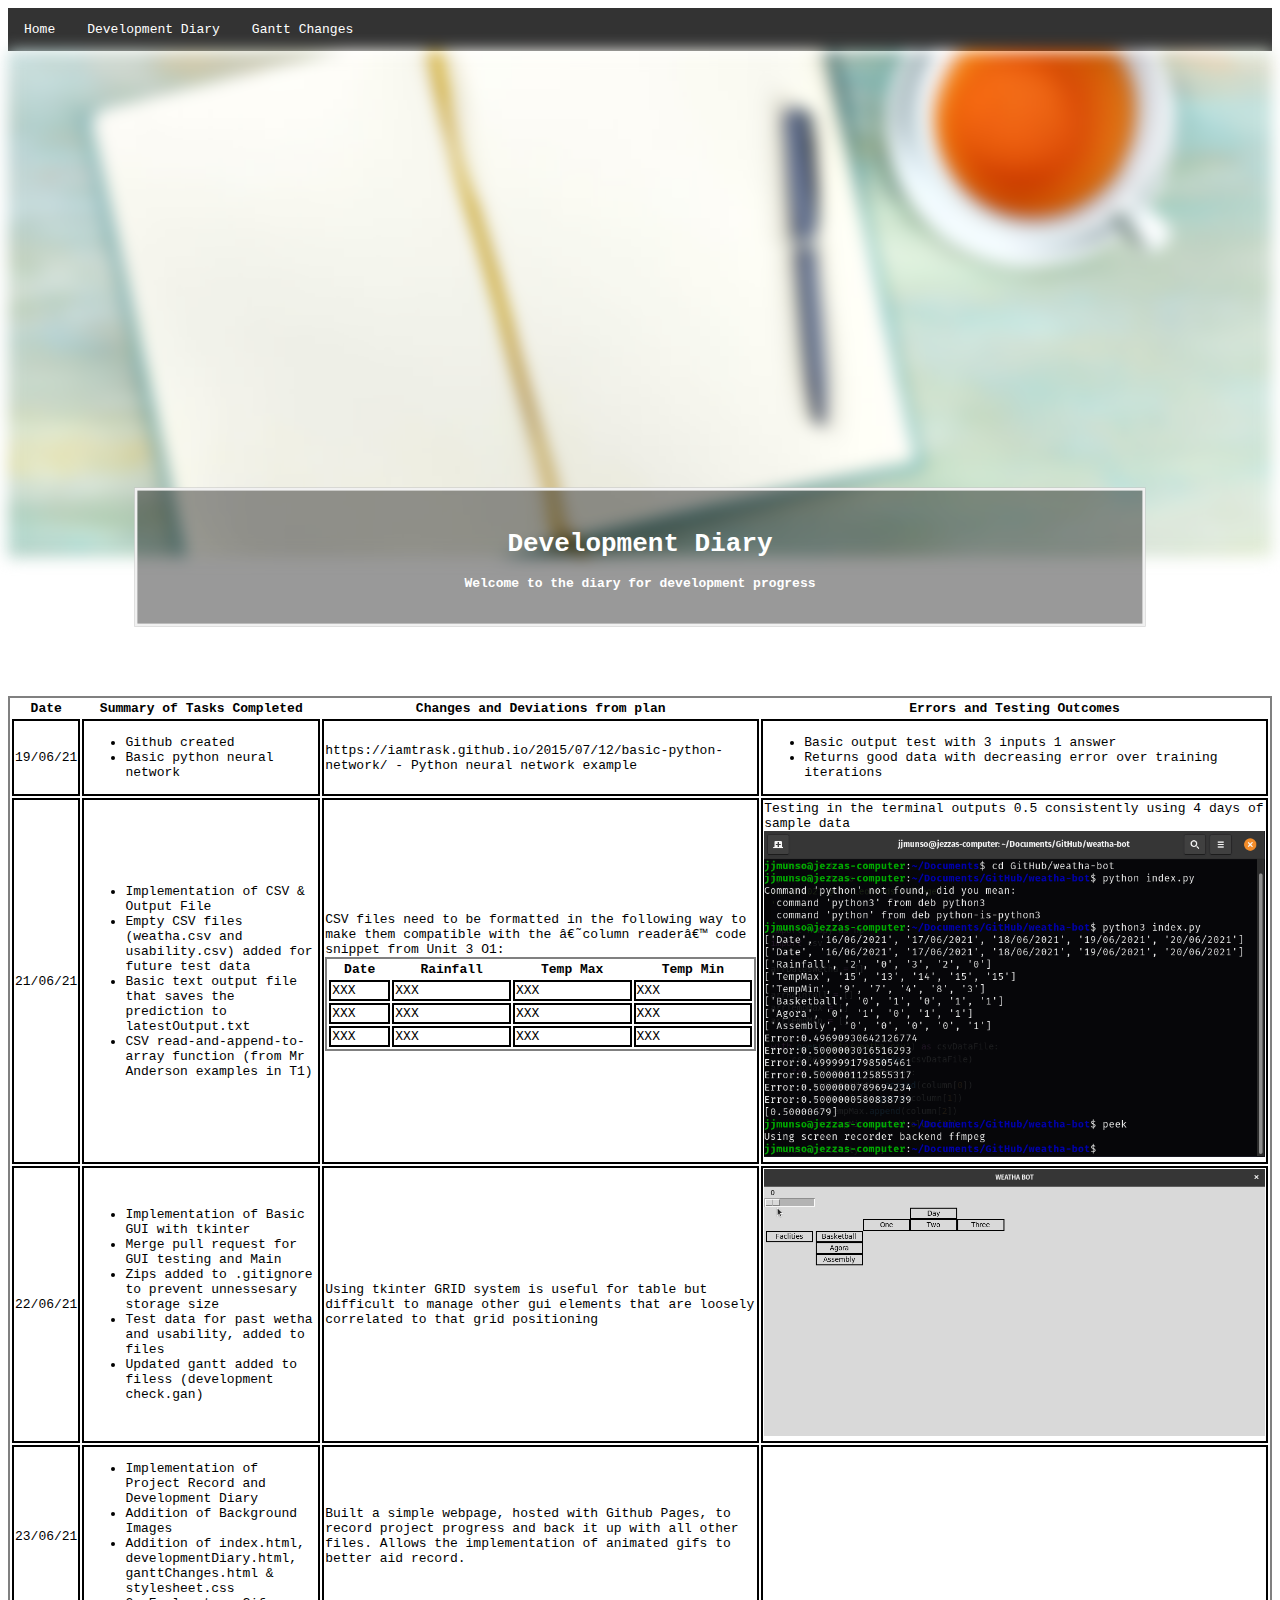
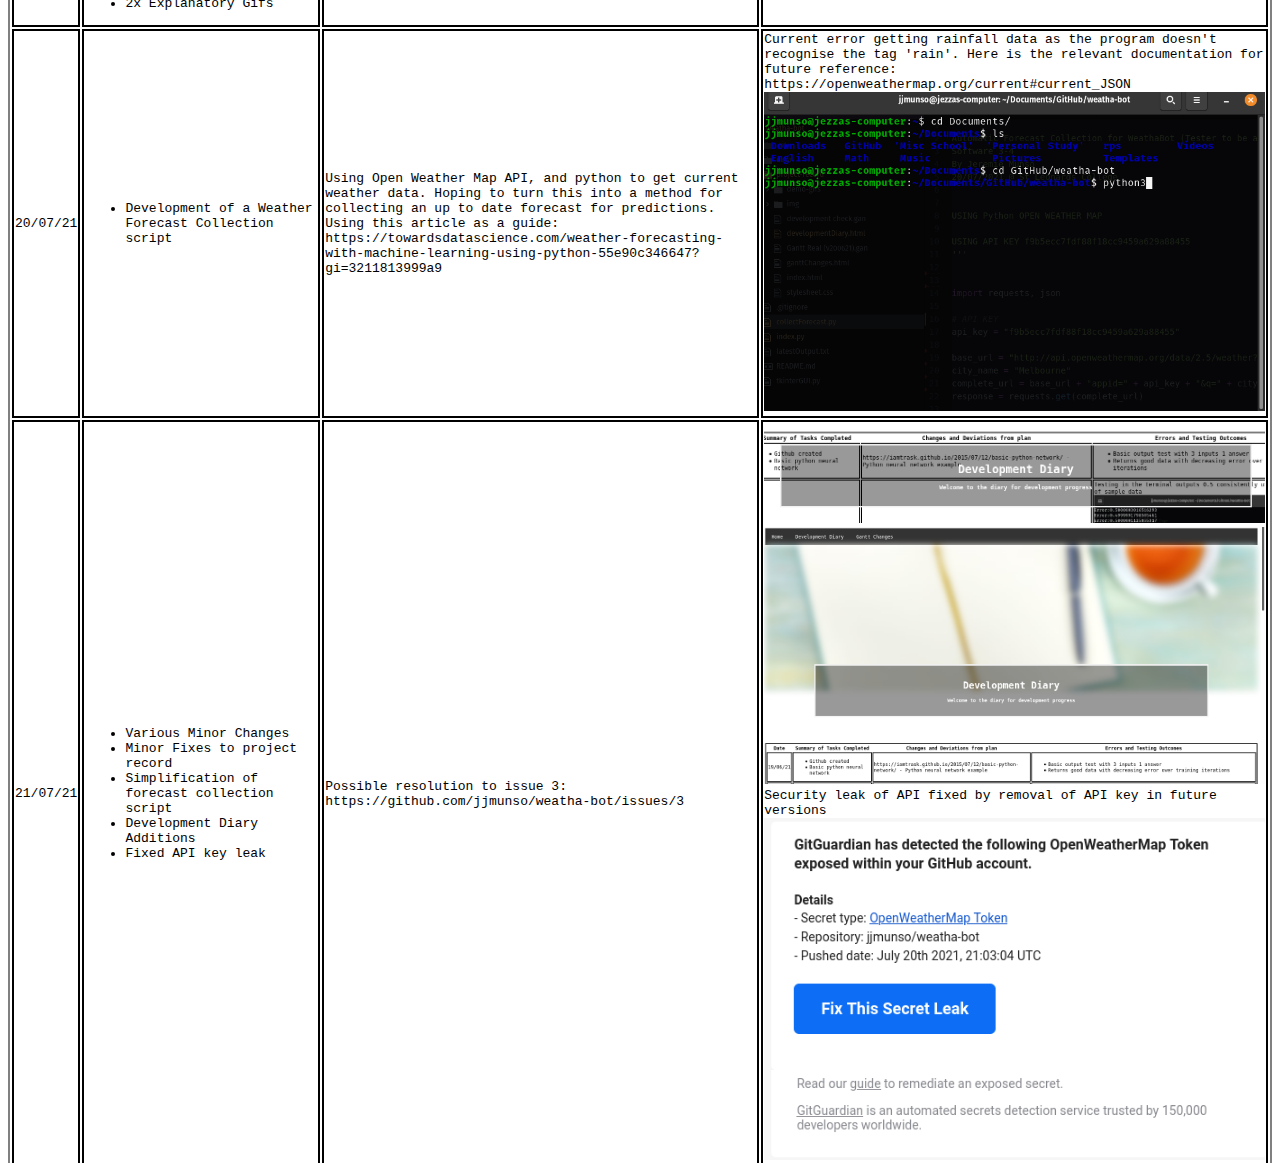
==== project-record/developmentDiary.html @ efc32fcb "Various Changes (21/07/21)" ====
<!DOCTYPE html>
<html>

<head>
    <meta charset=“UTF-8”>
    <link rel="stylesheet" href="stylesheet.css">
    <title>Development Diary: WeathaBot</title>
    <style>html{font-family: monospace;}</style>
</head>
<body>
<ul class="ulnav">
  <li class="linav"><a class="linava" href="index.html">Home</a></li>
  <li class="linav"><a class="linava" href="developmentDiary.html">Development Diary</a></li>
  <li class="linav"><a class="linava" href="ganttChanges.html">Gantt Changes</a></li>
</ul>

<div class="bg-image" style = "background-image: url('img/diaryImg.jpg')"></div>

<div class="bg-text">
 <h1>Development Diary</h1>
 <p>Welcome to the diary for development progress</p>
</div>

<table style="width:100%">
 <tr>
   <th>Date</th>
   <th>Summary of Tasks Completed</th>
   <th>Changes and Deviations from plan</th>
   <th>Errors and Testing Outcomes </th>
 </tr>
 <tr>
   <td>19/06/21</td>
   <td>
       <ul>
           <li>Github created</li>
           <li>Basic python neural network</li>
       </ul>
   </td>
   <td>https://iamtrask.github.io/2015/07/12/basic-python-network/ - Python neural network example</td>
   <td>
       <ul>
           <li>Basic output test with 3 inputs 1 answer</li>
           <li>Returns good data with decreasing error over training iterations</li>
       </ul>
</td>
</tr>
<tr>
   <td>
       21/06/21
    </td>
   <td>
       <ul>
           <li>Implementation of CSV & Output File</li>
           <li>Empty CSV files (weatha.csv and usability.csv) added for future test data</li>
           <li>Basic text output file that saves the prediction to latestOutput.txt</li>
           <li>CSV read-and-append-to-array function (from Mr Anderson examples in T1)</li>

       </ul>


    <td>
        CSV files need to be formatted in the following way to make them compatible with the ‘column reader’ code snippet from Unit 3 O1:
        <table style="width:100%">
            <tr>
                <th>Date</th>
                <th>Rainfall</th>
                <th>Temp Max</th>
                <th>Temp Min</th>
            </tr>
            <tr>
                <td>XXX</td>
                <td>XXX</td>
                <td>XXX</td>
                <td>XXX</td>
             </tr>
             <tr>
                 <td>XXX</td>
                 <td>XXX</td>
                 <td>XXX</td>
                 <td>XXX</td>
              </tr>
              <tr>
                  <td>XXX</td>
                  <td>XXX</td>
                  <td>XXX</td>
                  <td>XXX</td>
               </tr>
         </table>
    </td>
   </td>
   <td>Testing in the terminal outputs 0.5 consistently using 4 days of sample data
   <img  src="demo-gifs/index.py RUN 2021-06-23 09-19.gif" alt="Terminal Execution of index.py on 021-06-23 09-19 gif"></td>
</tr>
<tr>
   <td>
       22/06/21
    </td>
   <td>
       <ul>
           <li>Implementation of Basic GUI with tkinter</li>
           <li>Merge pull request for GUI testing and Main</li>
           <li>Zips added to .gitignore to prevent unnessesary storage size</li>
           <li>Test data for past wetha and usability, added to files</li>
           <li>Updated gantt added to filess (development check.gan)</li>
       </ul>

    <td>
        Using tkinter GRID system is useful for table but difficult to manage other gui elements that are loosely correlated to that grid positioning

    </td>
   </td>
   <td><img  src="demo-gifs/tkinterGUI.py RUN 2021-06-23 10-26.gif" alt="tkinter GUI example for the 22/06/21"></td>
</tr>
<tr>
   <td>
       23/06/21
    </td>
   <td>
       <ul>
           <li>Implementation of Project Record and Development Diary</li>
           <li>Addition of Background Images</li>
           <li>Addition of index.html, developmentDiary.html, ganttChanges.html & stylesheet.css</li>
           <li>2x Explanatory Gifs</li>
       </ul>

    <td>
        Built a simple webpage, hosted with Github Pages, to record project progress and back it up with all other files. Allows the implementation of animated gifs to better aid record.
    </td>
   </td>
   <td><img  src="" alt=""></td>
</tr>
<tr>
   <td>
       20/07/21
    </td>
   <td>
       <ul>
           <li>Development of a Weather Forecast Collection script</li>
       </ul>

    <td>
        Using Open Weather Map API, and python to get current weather data. Hoping to turn this into a method for collecting an up to date forecast for predictions. Using this article as a guide: https://towardsdatascience.com/weather-forecasting-with-machine-learning-using-python-55e90c346647?gi=3211813999a9
    </td>
   </td>
   <td>

           Current error getting rainfall data as the program doesn't recognise the tag 'rain'. Here is the relevant documentation for future reference: https://openweathermap.org/current#current_JSON

       <img  src="demo-gifs/rainError.gif" alt="">
   </td>
</tr>
<tr>
   <td>
       21/07/21
    </td>
   <td>
       <ul>
           <li>Various Minor Changes</li>
           <li>Minor Fixes to project record</li>
           <li>Simplification of forecast collection script</li>
           <li>Development Diary Additions</li>
           <li>Fixed API key leak</li>
       </ul>

    <td>
        Possible resolution to issue 3: https://github.com/jjmunso/weatha-bot/issues/3
    </td>
   </td>
   <td>

       <img  src="demo-gifs/title_misplacement.png" alt="">
       <img  src="demo-gifs/correct_placement.png" alt="">

       Security leak of API fixed by removal of API key in future versions

       <img src="demo-gifs/API_leak.png">

   </td>
</tr>
</table>





</body>
</html>
---- project-record/stylesheet.css ----
body, html {
  height: 75%;
}

* {
  box-sizing: border-box;
}

img {
    width: 100%;
}

.ulnav {
  list-style-type: none;
  margin: 0;
  padding: 0;
  overflow: hidden;
  background-color: #333;
}

.linav {
  float: left;
}

.linava {
  display: block;
  color: white;
  text-align: center;
  padding: 14px 16px;
  text-decoration: none;
}

/* Change the link colour on hover */
li a:hover {
  background-color: #111;
}

.bg-image {
  filter: blur(8px);
  -webkit-filter: blur(8px);
  height: 100%;
  background-position: center;
  background-repeat: no-repeat;
  background-size: cover;
}

/* Position text in the middle of the page/image */
.bg-text {
  background-color: rgb(0,0,0); /* Fallback color */
  background-color: rgba(0,0,0, 0.4); /* Black w/opacity/see-through */
  color: white;
  font-weight: bold;
  border: 3px solid #f1f1f1;
  position: relative;
  top: 0%;
  left: 50%;
  transform: translate(-50%, -50%);
  z-index: 2;
  width: 80%;
  padding: 20px;
  text-align: center;
}

table, td, tr {
    border-style: solid;
    border-width: 2px;
}
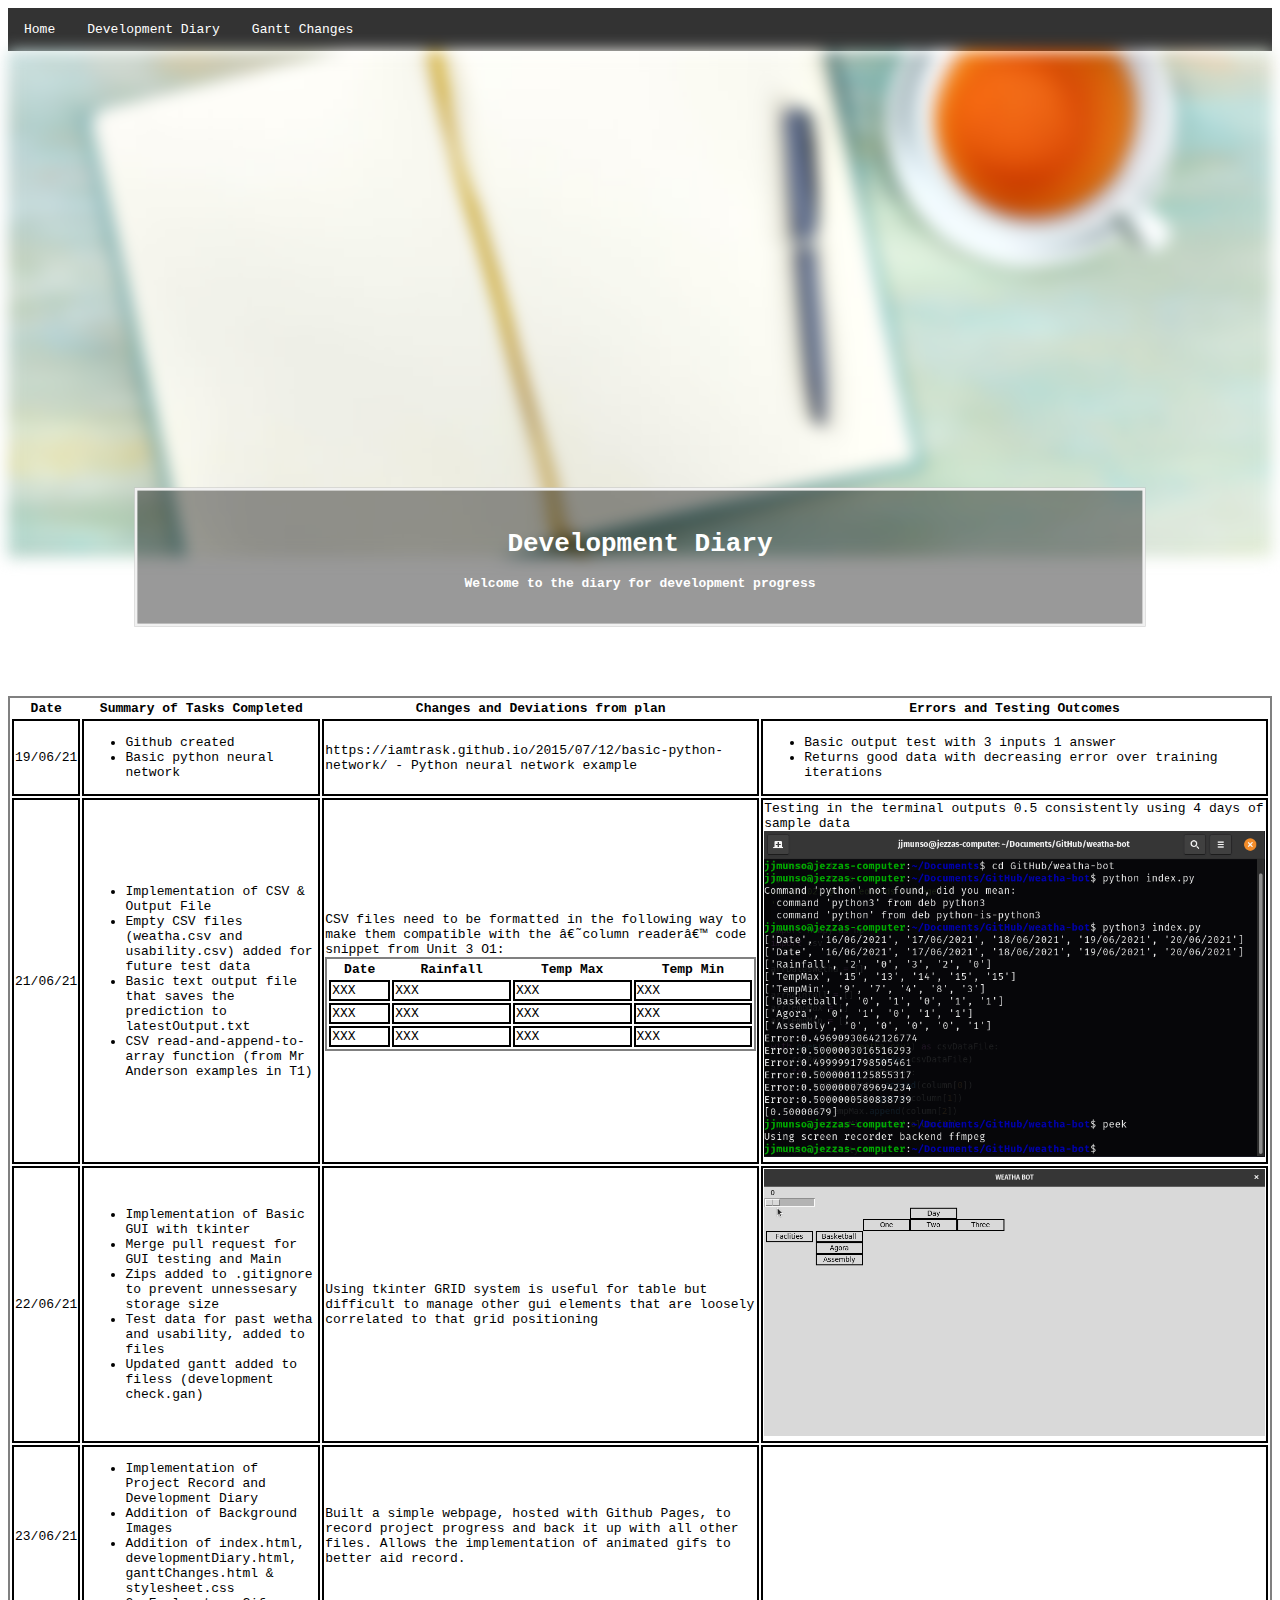
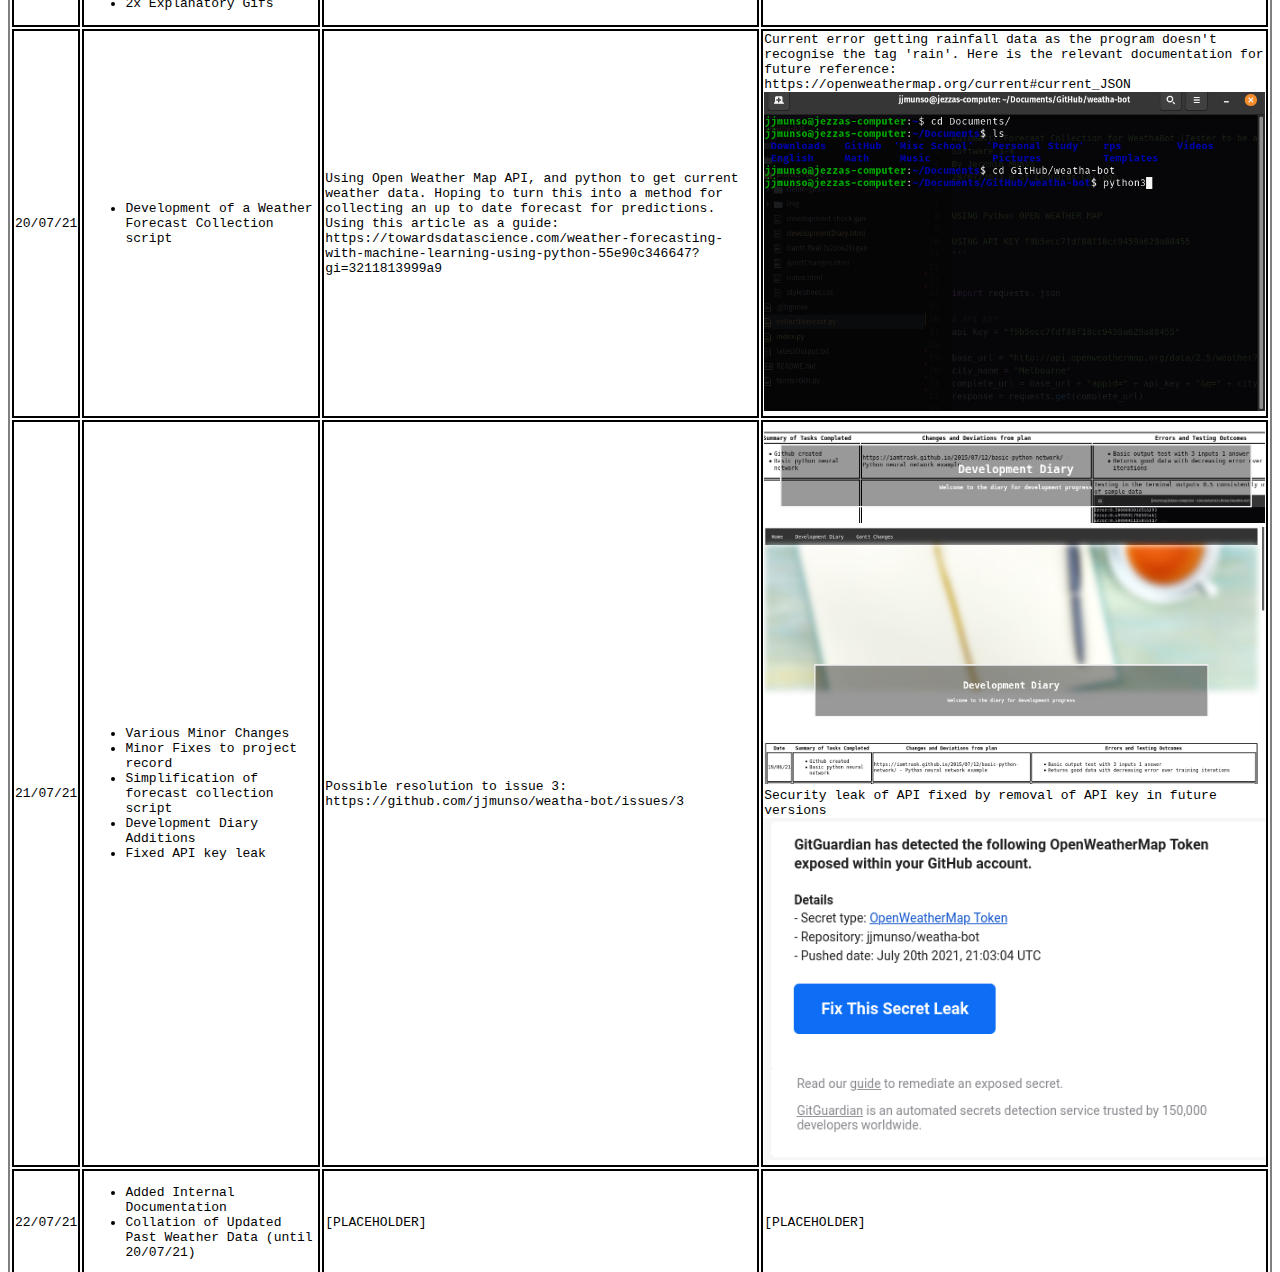
==== commit 2b17fb4e: "Various Changes for 22/07/21" ====
--- a/project-record/developmentDiary.html
+++ b/project-record/developmentDiary.html
@@ -177,6 +177,24 @@
 
    </td>
 </tr>
+<tr>
+   <td>
+       22/07/21
+    </td>
+   <td>
+       <ul>
+           <li>Added Internal Documentation</li>
+           <li>Collation of Updated Past Weather Data (until 20/07/21)</li>
+       </ul>
+
+    <td>
+        [PLACEHOLDER]
+    </td>
+   </td>
+   <td>
+       [PLACEHOLDER]
+   </td>
+</tr>
 </table>
 
 
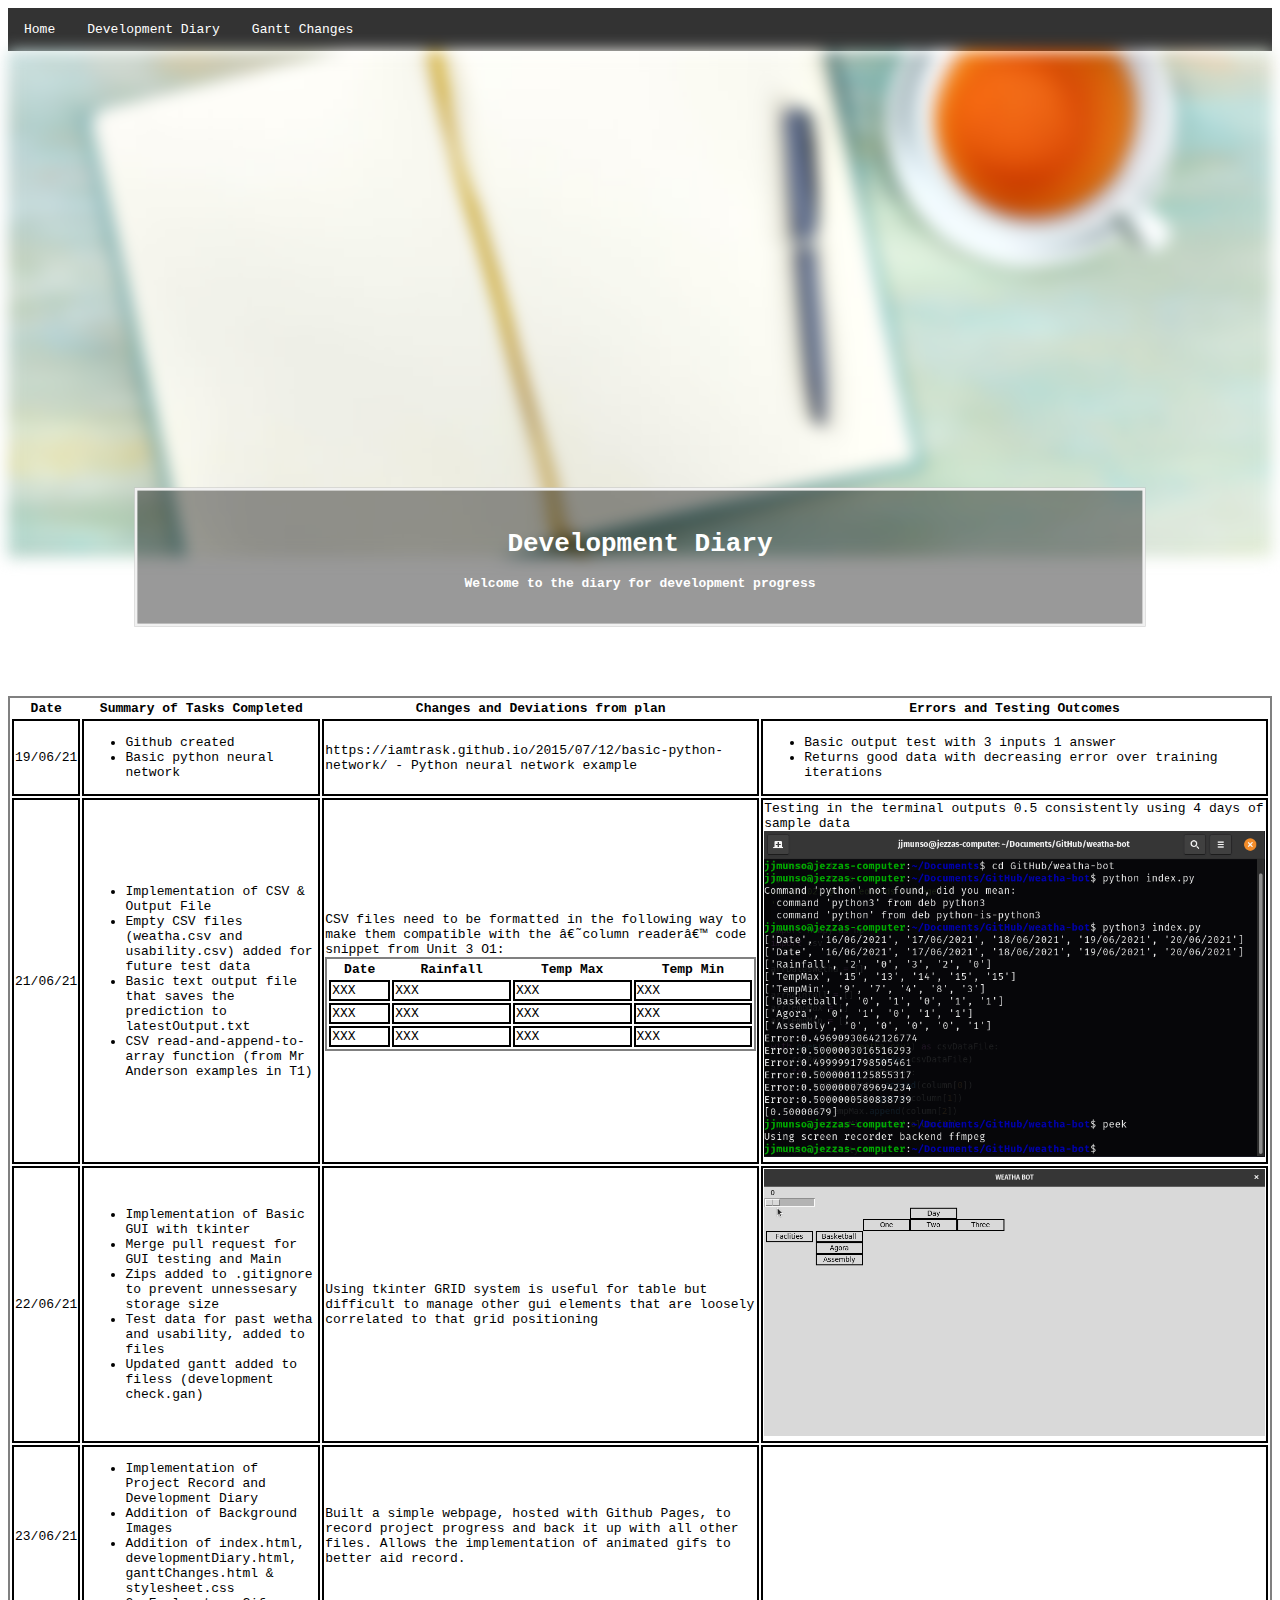
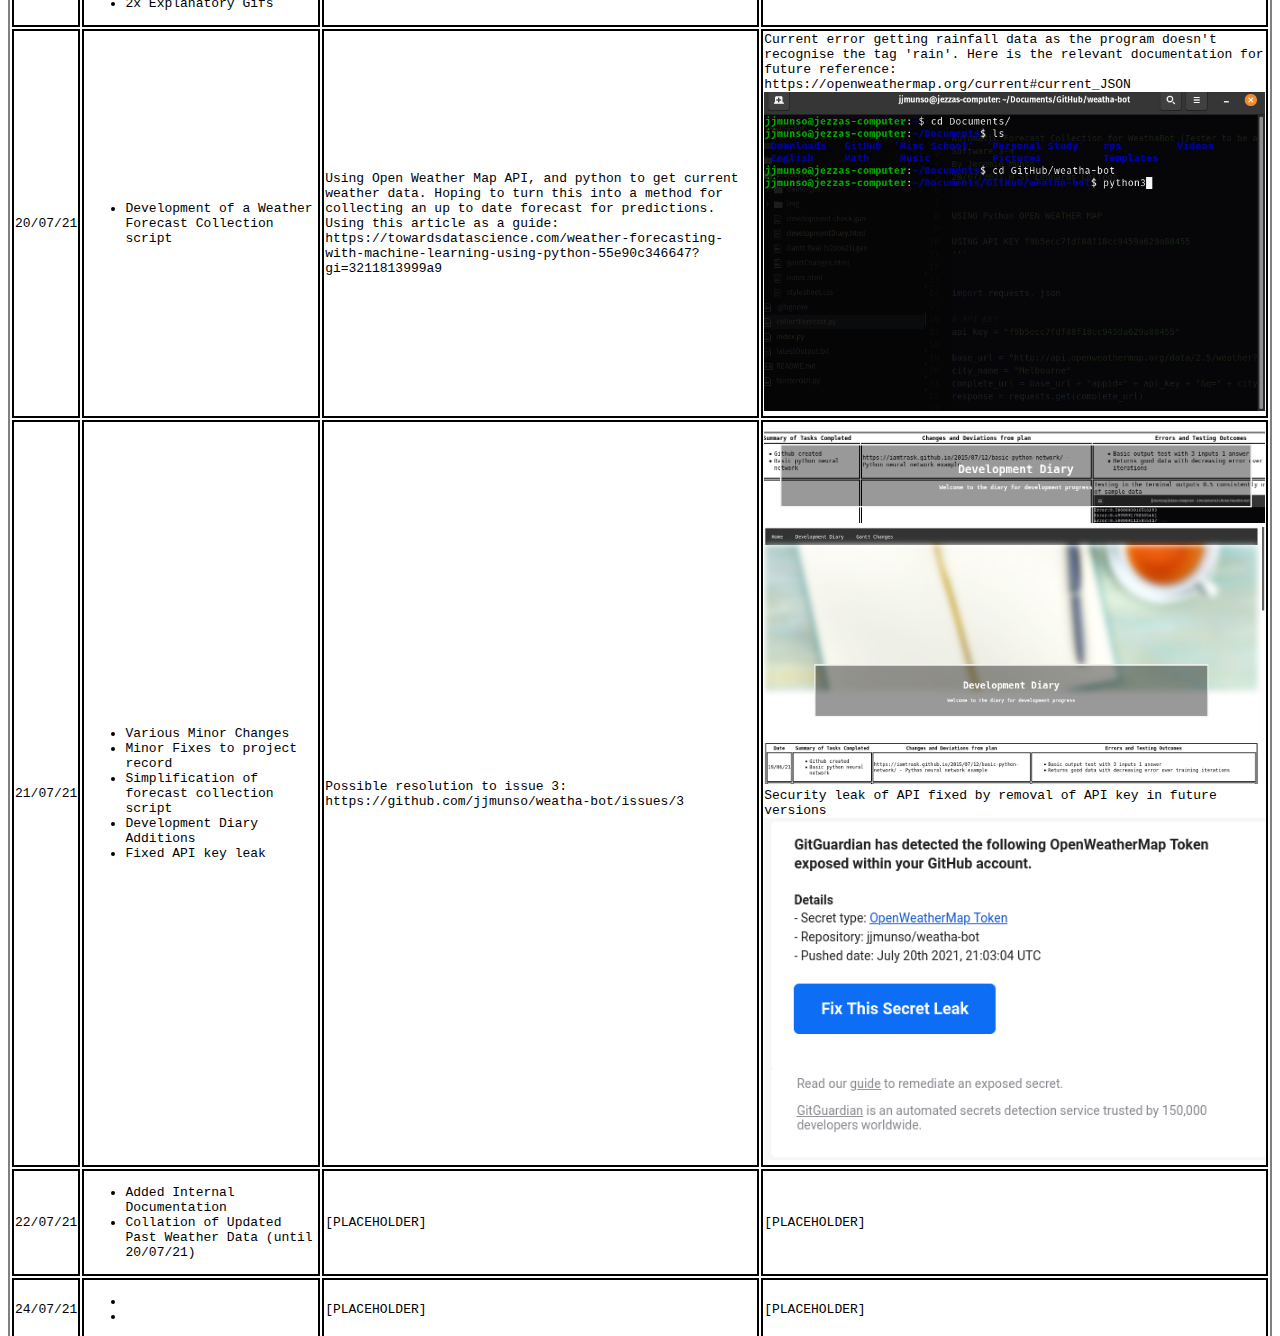
==== commit 507ff3e7: "EVERYTHINGS BROKEN 25/07/21" ====
--- a/project-record/developmentDiary.html
+++ b/project-record/developmentDiary.html
@@ -195,6 +195,24 @@
        [PLACEHOLDER]
    </td>
 </tr>
+<tr>
+   <td>
+       24/07/21
+    </td>
+   <td>
+       <ul>
+           <li></li>
+           <li></li>
+       </ul>
+
+    <td>
+        [PLACEHOLDER]
+    </td>
+   </td>
+   <td>
+       [PLACEHOLDER]
+   </td>
+</tr>
 </table>
 
 
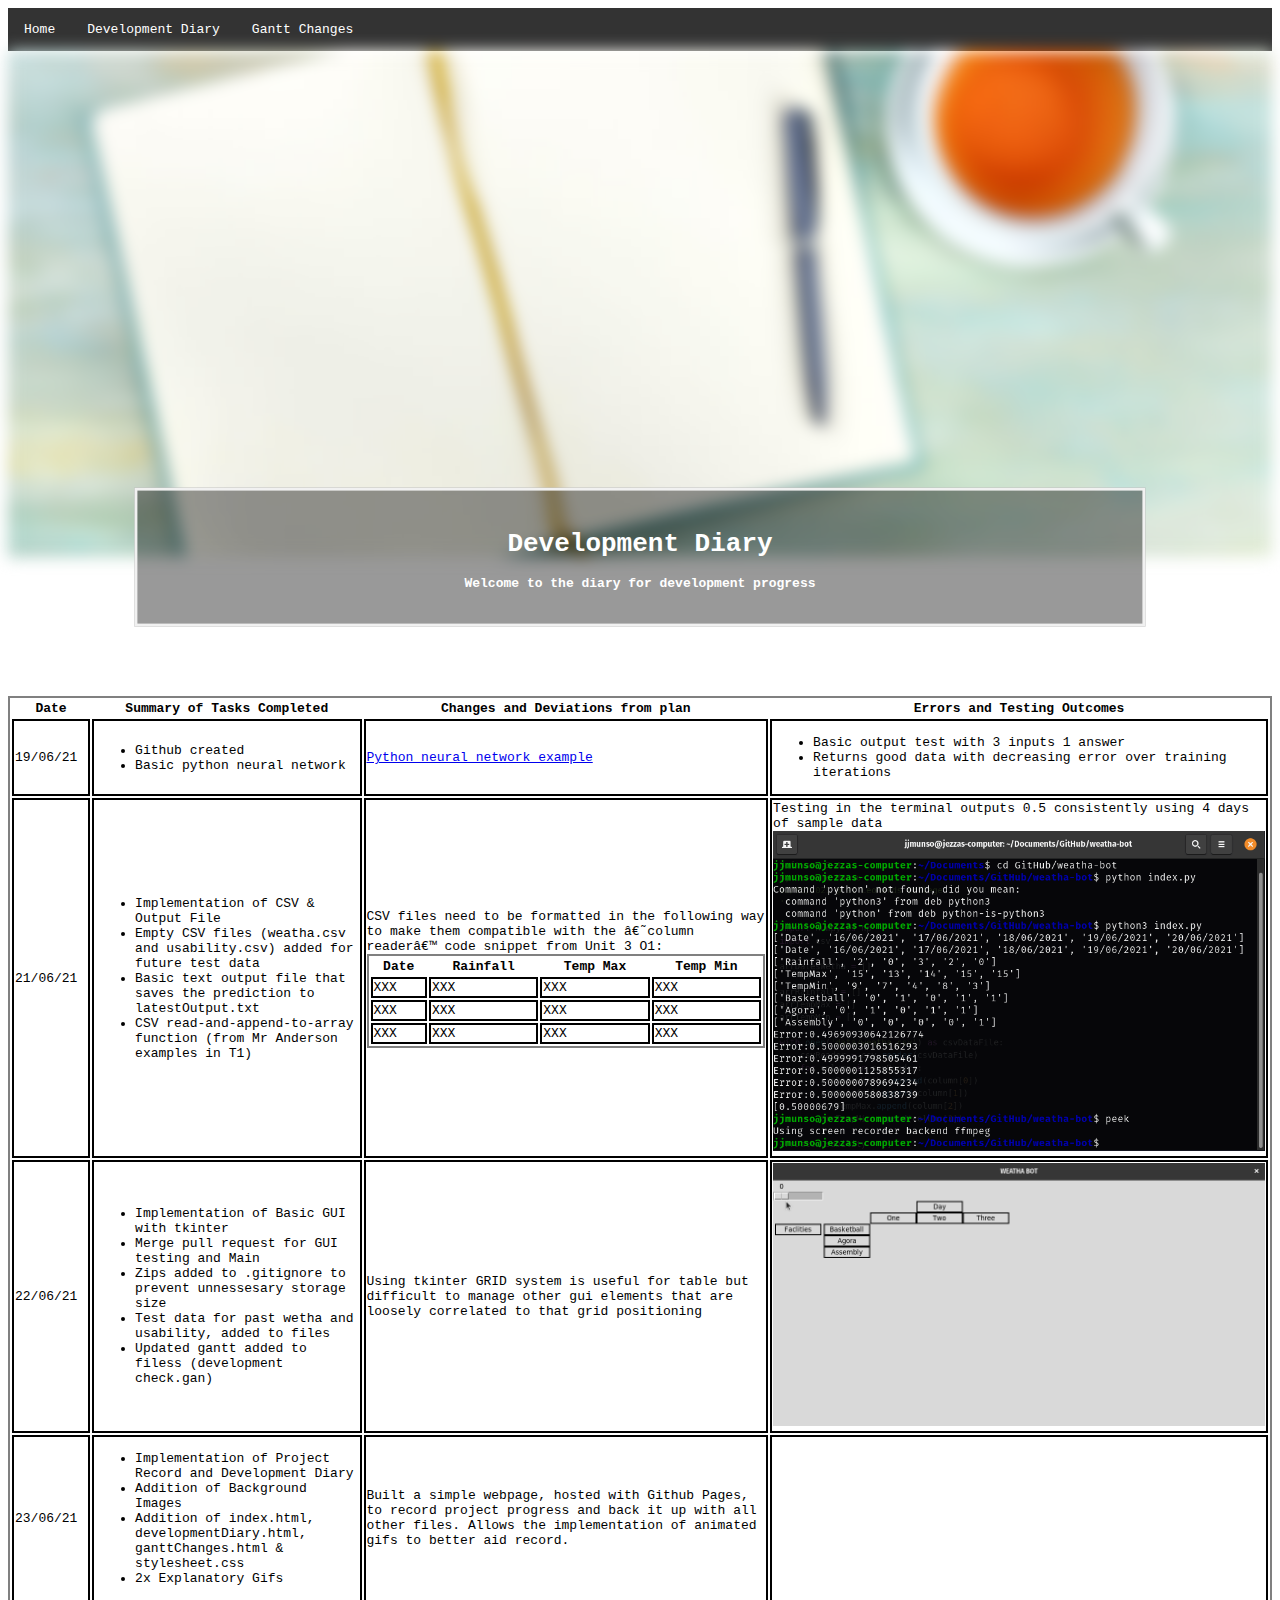
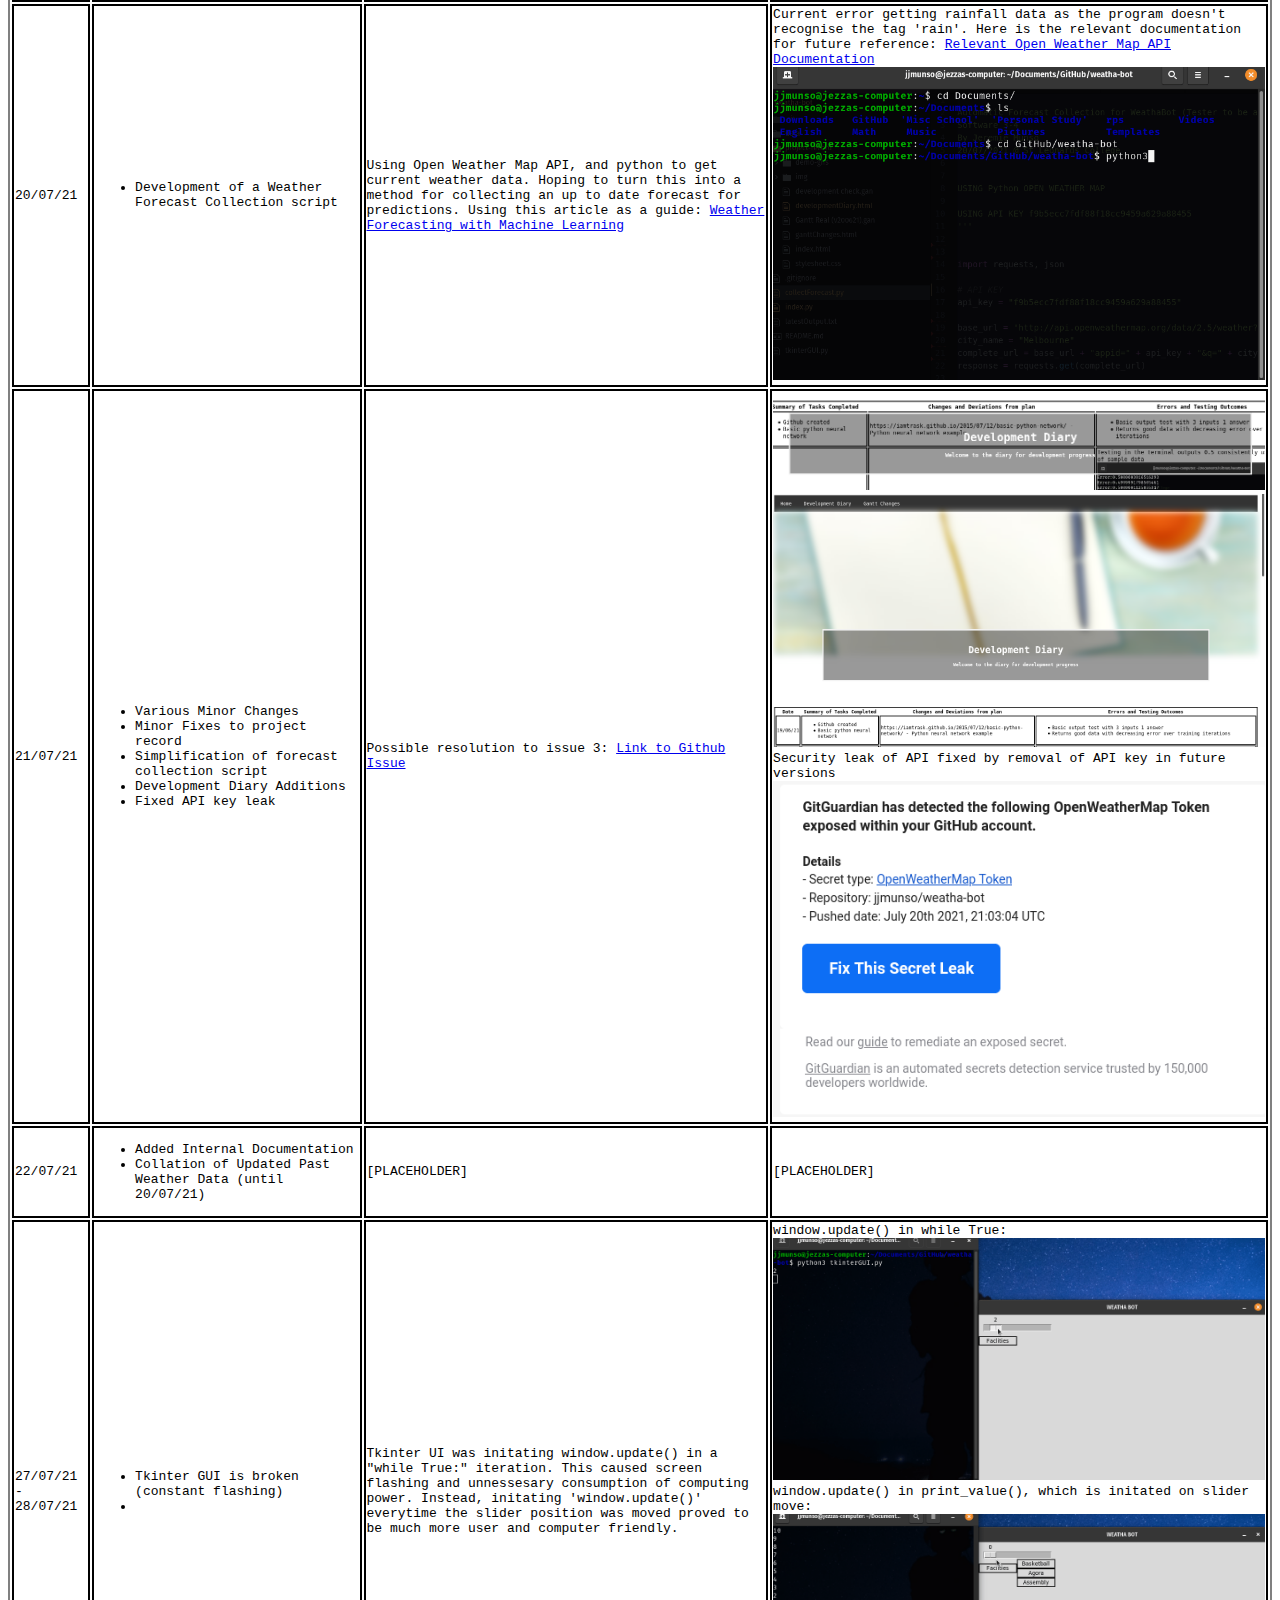
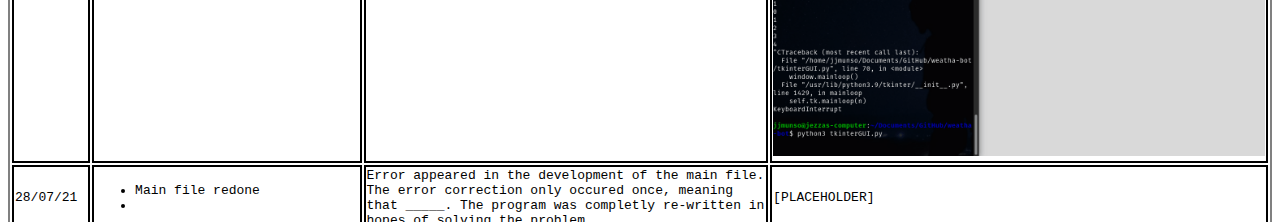
==== commit 0af940f3: "Pre-purge" ====
--- a/project-record/developmentDiary.html
+++ b/project-record/developmentDiary.html
@@ -36,7 +36,7 @@
            <li>Basic python neural network</li>
        </ul>
    </td>
-   <td>https://iamtrask.github.io/2015/07/12/basic-python-network/ - Python neural network example</td>
+   <td> <a href="https://iamtrask.github.io/2015/07/12/basic-python-network/">Python neural network example</a></td>
    <td>
        <ul>
            <li>Basic output test with 3 inputs 1 answer</li>
@@ -139,12 +139,12 @@
        </ul>
 
     <td>
-        Using Open Weather Map API, and python to get current weather data. Hoping to turn this into a method for collecting an up to date forecast for predictions. Using this article as a guide: https://towardsdatascience.com/weather-forecasting-with-machine-learning-using-python-55e90c346647?gi=3211813999a9
-    </td>
-   </td>
-   <td>
-
-           Current error getting rainfall data as the program doesn't recognise the tag 'rain'. Here is the relevant documentation for future reference: https://openweathermap.org/current#current_JSON
+        Using Open Weather Map API, and python to get current weather data. Hoping to turn this into a method for collecting an up to date forecast for predictions. Using this article as a guide: <a href="https://towardsdatascience.com/weather-forecasting-with-machine-learning-using-python-55e90c346647?gi=3211813999a9">Weather Forecasting with Machine Learning</a>
+    </td>
+   </td>
+   <td>
+
+           Current error getting rainfall data as the program doesn't recognise the tag 'rain'. Here is the relevant documentation for future reference: <a href="https://openweathermap.org/current#current_JSON">Relevant Open Weather Map API Documentation</a>
 
        <img  src="demo-gifs/rainError.gif" alt="">
    </td>
@@ -163,7 +163,7 @@
        </ul>
 
     <td>
-        Possible resolution to issue 3: https://github.com/jjmunso/weatha-bot/issues/3
+        Possible resolution to issue 3: <a href="https://github.com/jjmunso/weatha-bot/issues/3"> Link to Github Issue</a>
     </td>
    </td>
    <td>
@@ -197,16 +197,37 @@
 </tr>
 <tr>
    <td>
-       24/07/21
-    </td>
-   <td>
-       <ul>
+       27/07/21 - 28/07/21
+    </td>
+   <td>
+       <ul>
+           <li>Tkinter GUI is broken (constant flashing)</li>
            <li></li>
+       </ul>
+
+    <td>
+        Tkinter UI was initating window.update() in a "while True:" iteration. This caused screen flashing and unnessesary consumption of computing power. Instead, initating 'window.update()' everytime the slider position was moved proved to be much more user and computer friendly.
+    </td>
+   </td>
+   <td>
+       window.update() in while True:
+       <img src="demo-gifs/UPDATE_ALWAYS.gif" alt="Gif demonstrating the screen updating constantly">
+       window.update() in print_value(), which is initated on slider move:
+       <img src="demo-gifs/UPDATE_SOMETIMES.gif" alt="Gif demonstrating the screen updating everytime the slider is moved">
+   </td>
+</tr>
+<tr>
+   <td>
+       28/07/21
+    </td>
+   <td>
+       <ul>
+           <li>Main file redone</li>
            <li></li>
        </ul>
 
     <td>
-        [PLACEHOLDER]
+        Error appeared in the development of the main file. The error correction only occured once, meaning that _____. The program was completly re-written in hopes of solving the problem
     </td>
    </td>
    <td>
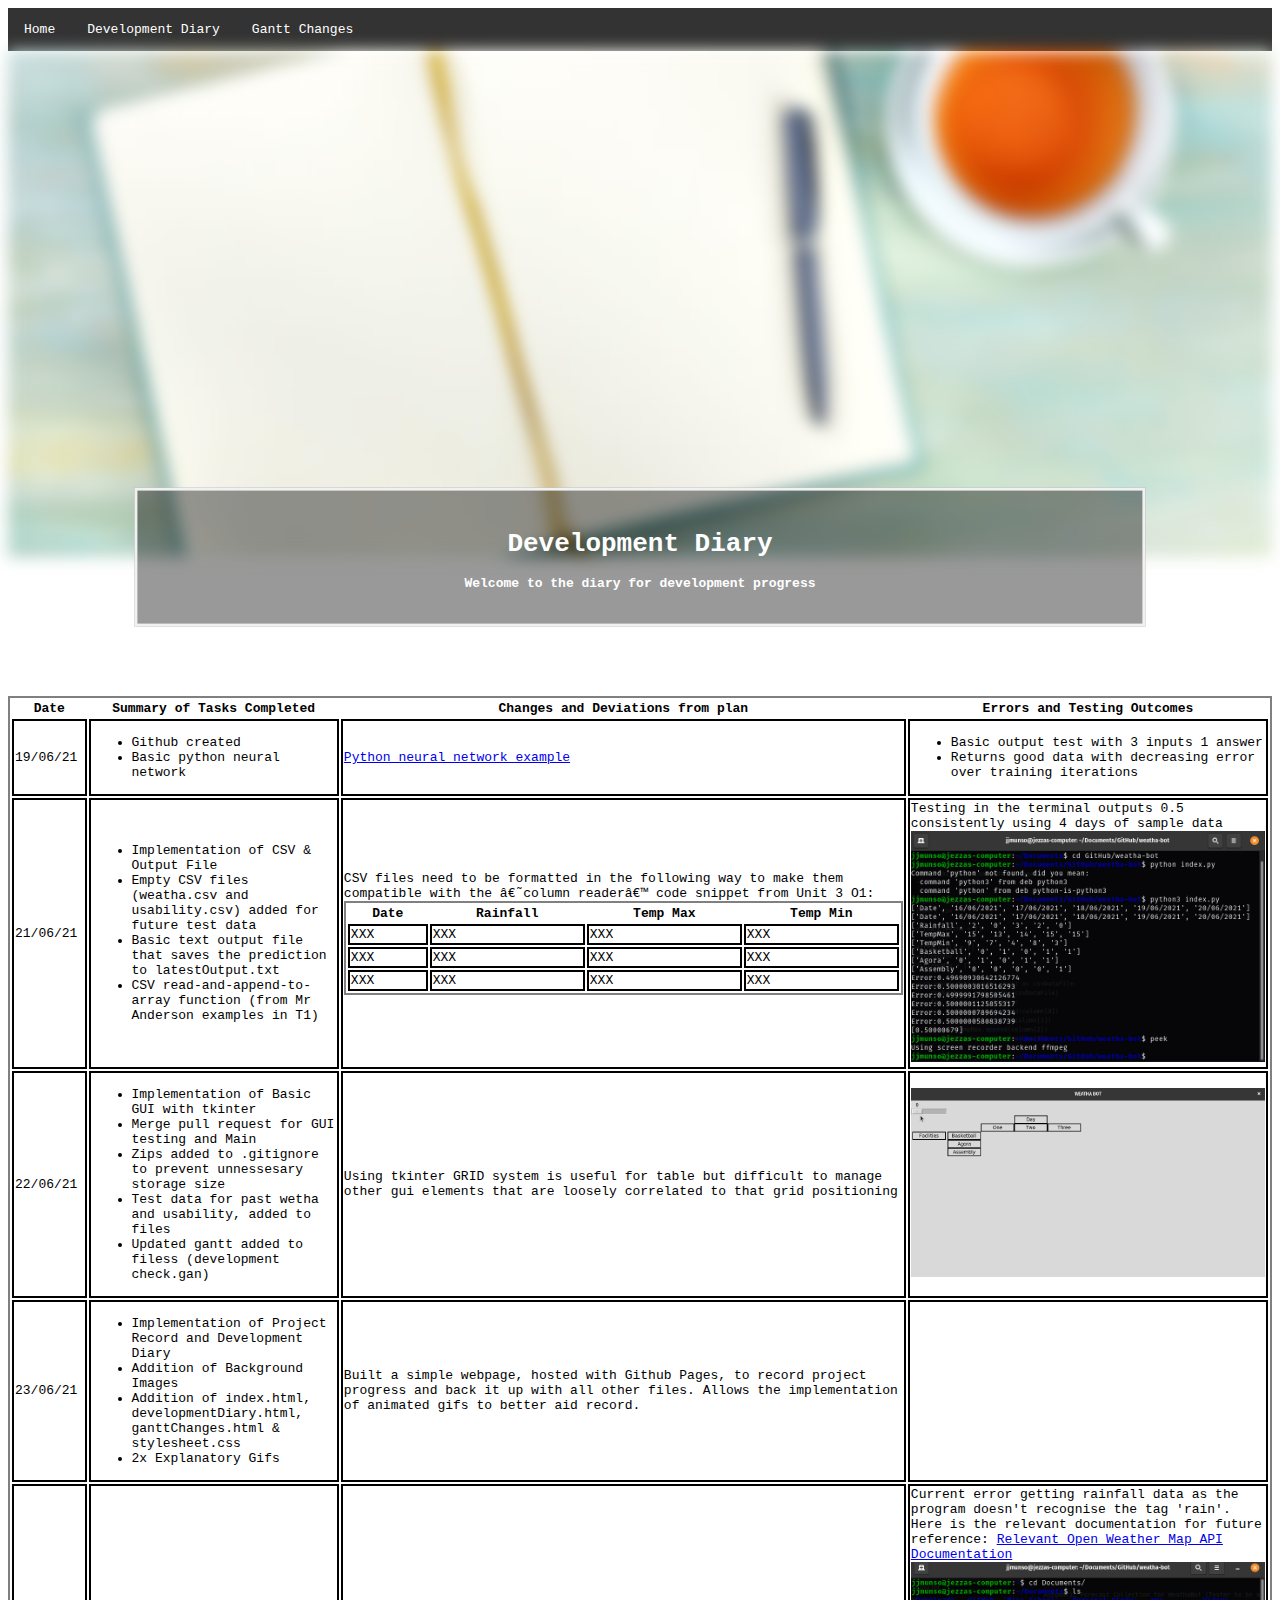
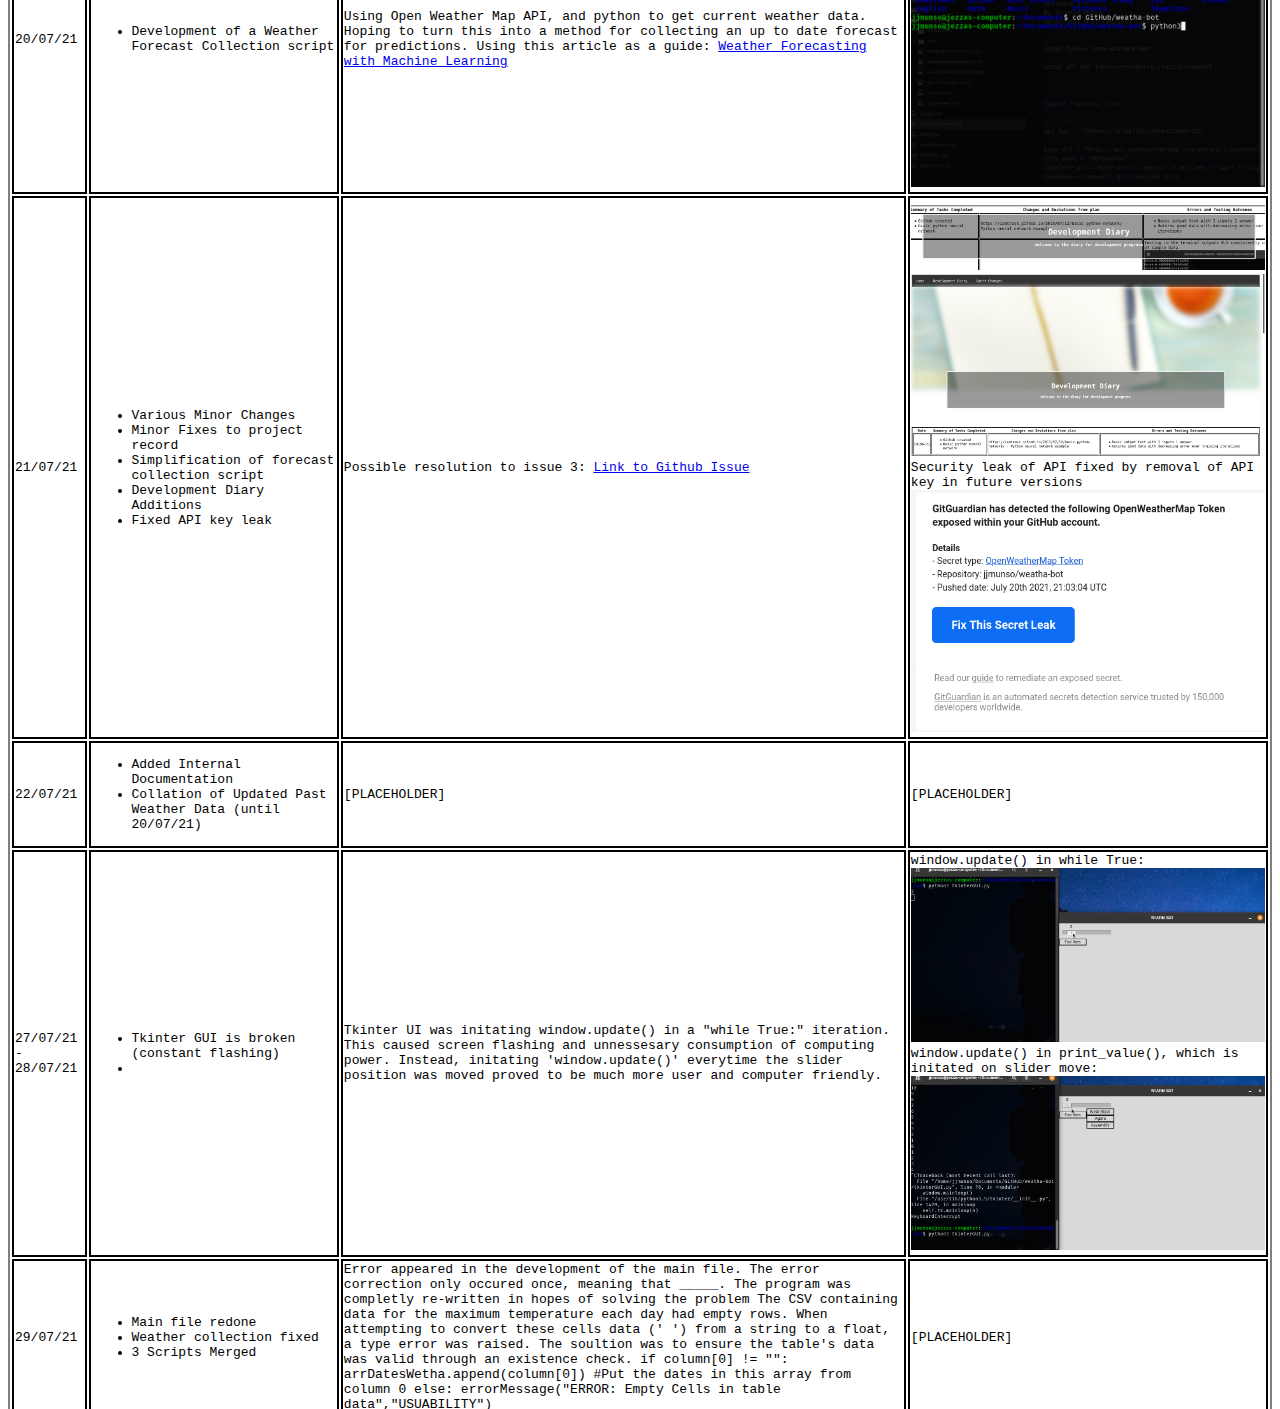
==== commit 9697f0e8: "PRE-PURGE ACTUAL" ====
--- a/project-record/developmentDiary.html
+++ b/project-record/developmentDiary.html
@@ -218,16 +218,22 @@
 </tr>
 <tr>
    <td>
-       28/07/21
+       29/07/21
     </td>
    <td>
        <ul>
            <li>Main file redone</li>
-           <li></li>
+           <li>Weather collection fixed</li>
+           <li>3 Scripts Merged</li>
        </ul>
 
     <td>
         Error appeared in the development of the main file. The error correction only occured once, meaning that _____. The program was completly re-written in hopes of solving the problem
+
+        The CSV containing data for the maximum temperature each day had empty rows. When attempting to convert these cells data (' ') from a string to a float, a type error was raised. The soultion was to ensure the table's data was valid through an existence check. <code>if column[0] != "":
+			arrDatesWetha.append(column[0]) #Put the dates in this array from column 0
+		else:
+			errorMessage("ERROR: Empty Cells in table data","USUABILITY")</code>
     </td>
    </td>
    <td>
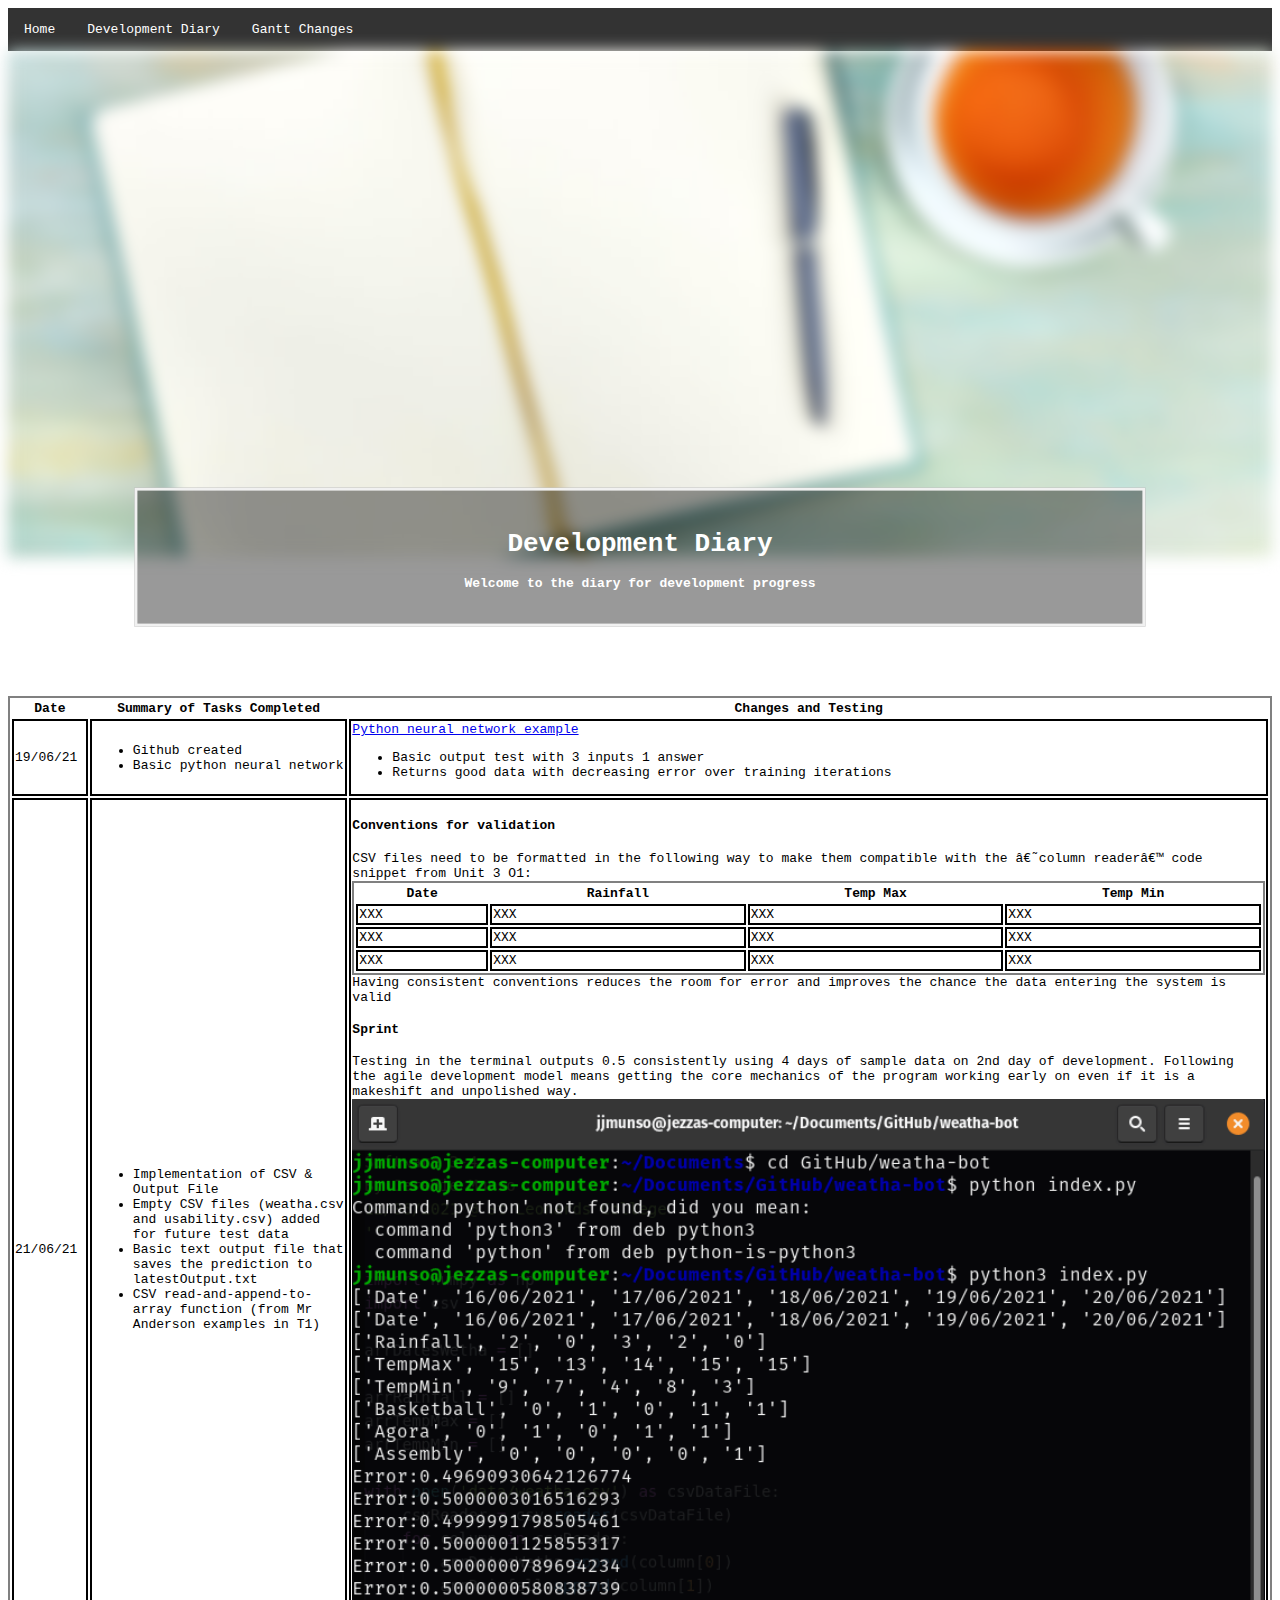
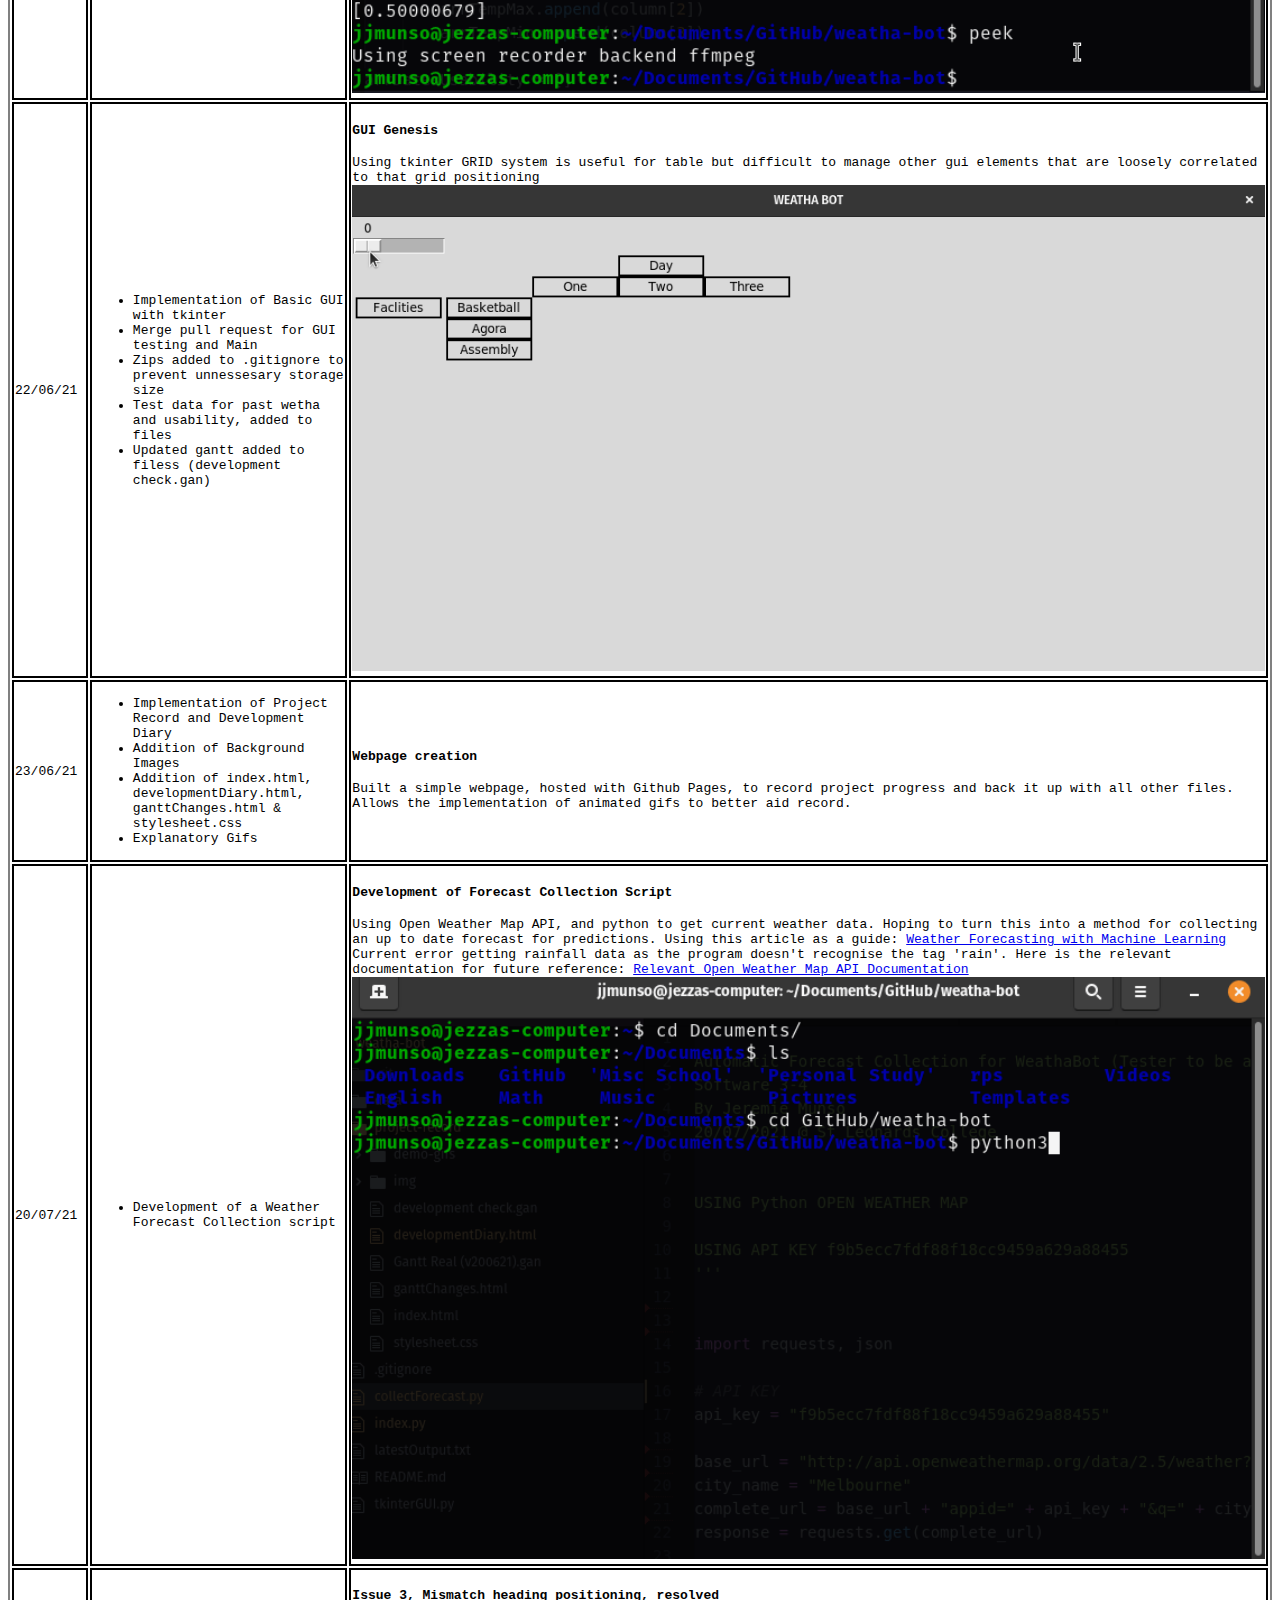
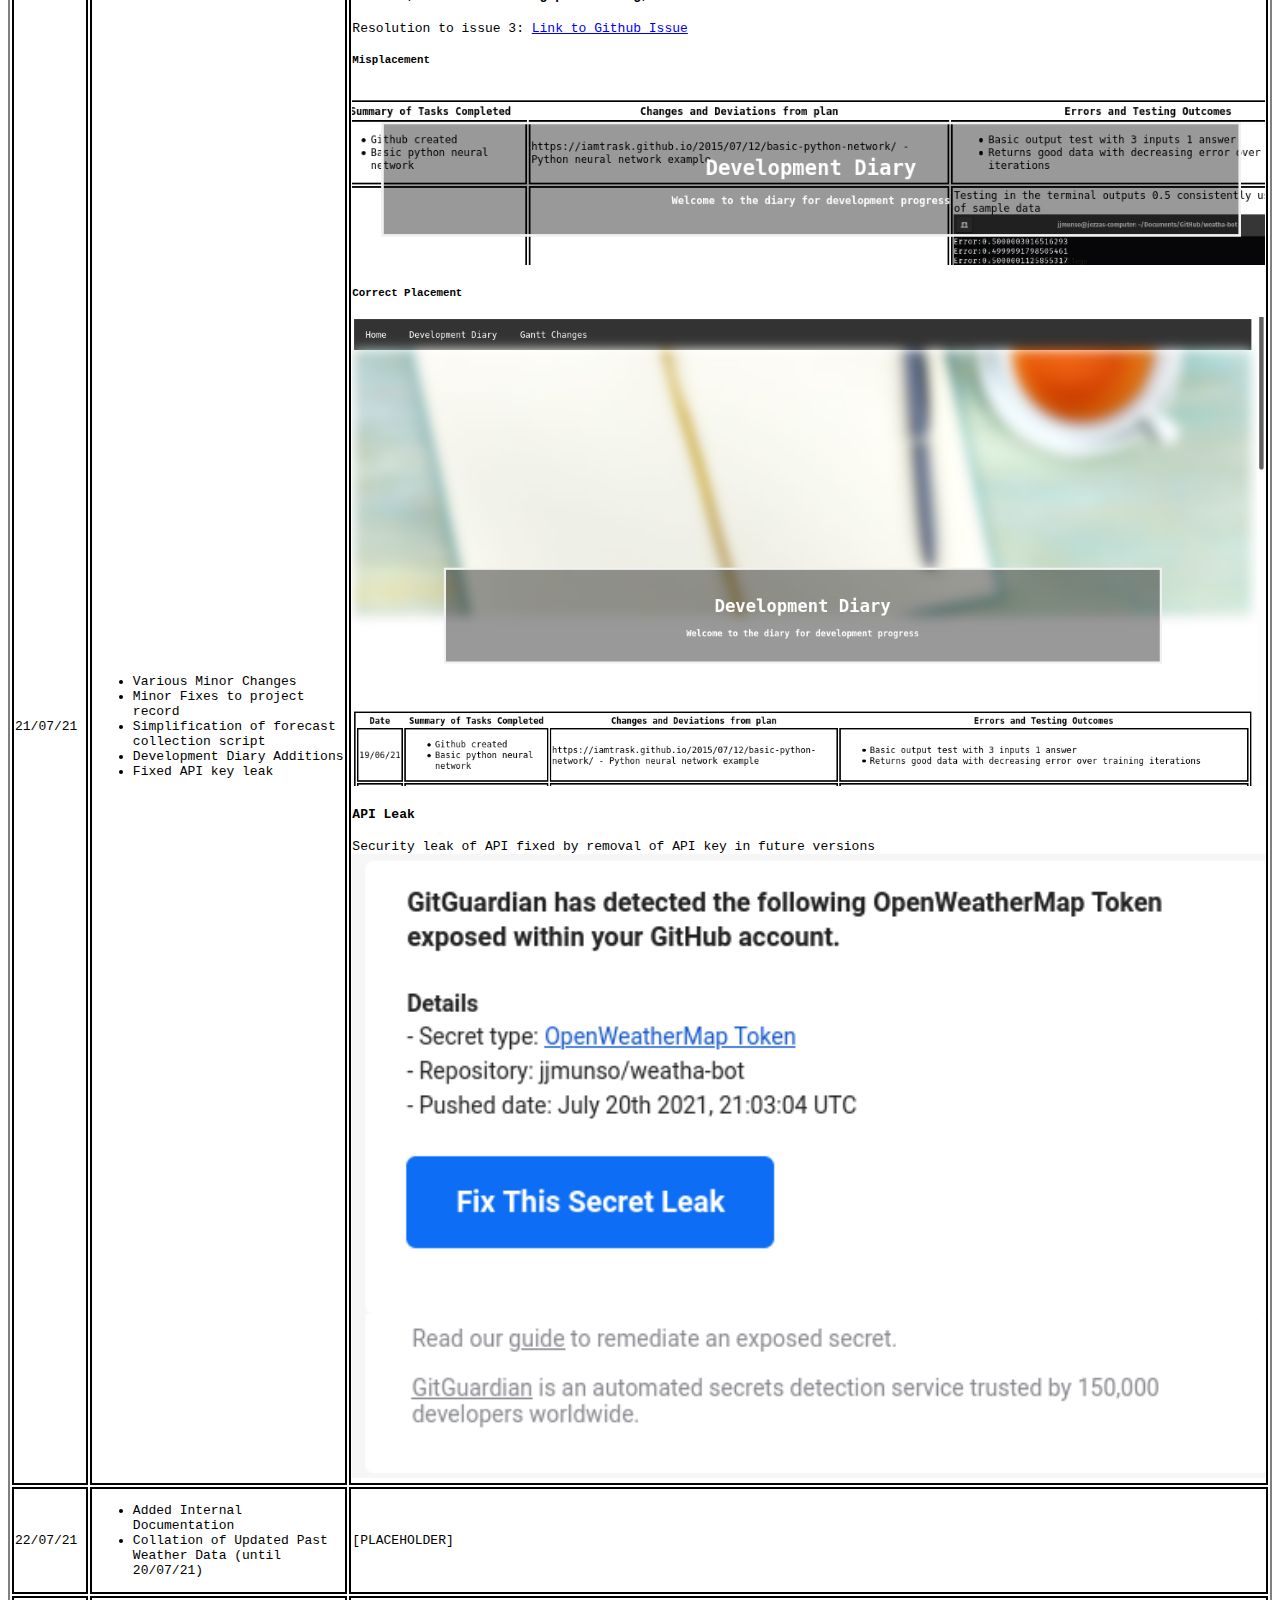
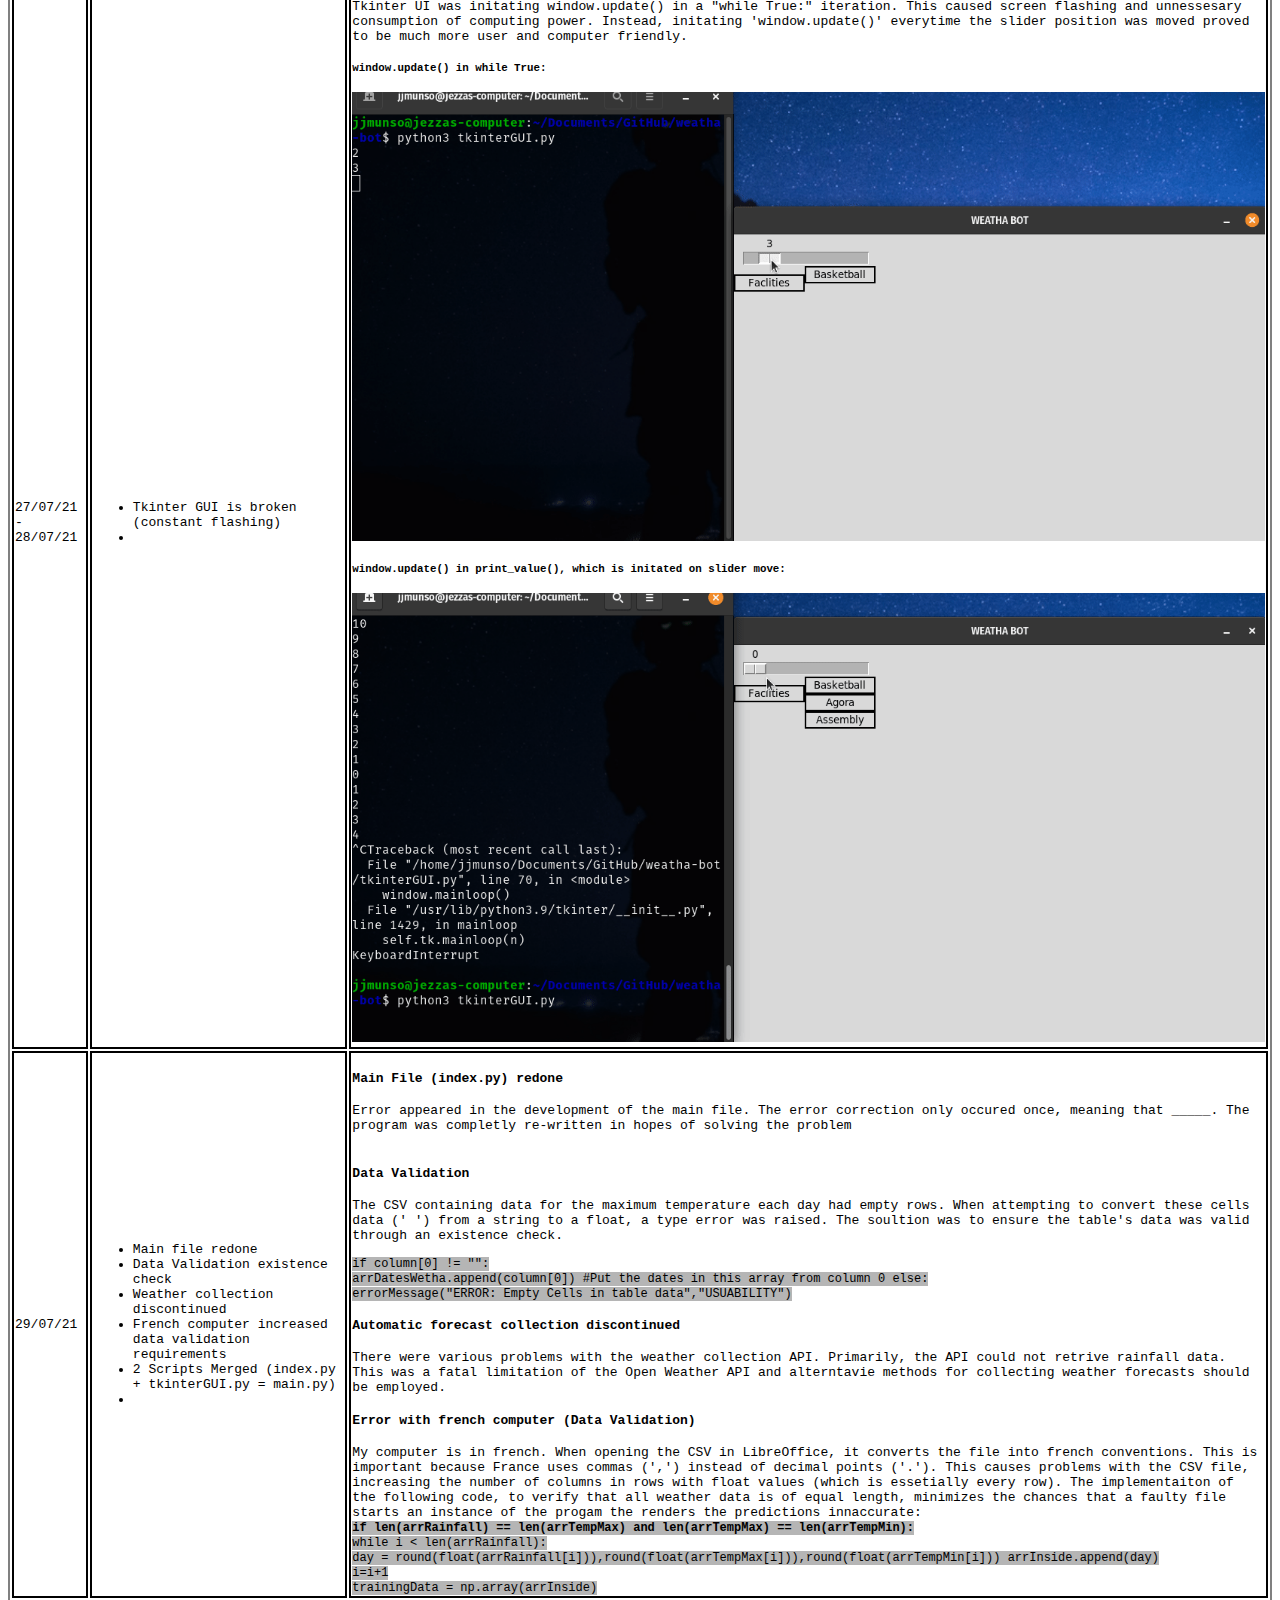
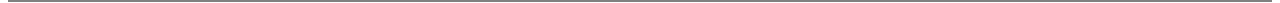
==== commit c887f371: "GOOD NIGHT" ====
--- a/project-record/developmentDiary.html
+++ b/project-record/developmentDiary.html
@@ -25,8 +25,7 @@
  <tr>
    <th>Date</th>
    <th>Summary of Tasks Completed</th>
-   <th>Changes and Deviations from plan</th>
-   <th>Errors and Testing Outcomes </th>
+   <th>Changes and Testing</th>
  </tr>
  <tr>
    <td>19/06/21</td>
@@ -36,12 +35,11 @@
            <li>Basic python neural network</li>
        </ul>
    </td>
-   <td> <a href="https://iamtrask.github.io/2015/07/12/basic-python-network/">Python neural network example</a></td>
-   <td>
-       <ul>
-           <li>Basic output test with 3 inputs 1 answer</li>
-           <li>Returns good data with decreasing error over training iterations</li>
-       </ul>
+   <td> <a href="https://iamtrask.github.io/2015/07/12/basic-python-network/">Python neural network example</a>
+       <ul>
+       <li>Basic output test with 3 inputs 1 answer</li>
+       <li>Returns good data with decreasing error over training iterations</li>
+   </ul>
 </td>
 </tr>
 <tr>
@@ -59,6 +57,7 @@
 
 
     <td>
+        <h4>Conventions for validation</h4>
         CSV files need to be formatted in the following way to make them compatible with the ‘column reader’ code snippet from Unit 3 O1:
         <table style="width:100%">
             <tr>
@@ -86,10 +85,12 @@
                   <td>XXX</td>
                </tr>
          </table>
-    </td>
-   </td>
-   <td>Testing in the terminal outputs 0.5 consistently using 4 days of sample data
-   <img  src="demo-gifs/index.py RUN 2021-06-23 09-19.gif" alt="Terminal Execution of index.py on 021-06-23 09-19 gif"></td>
+         Having consistent conventions reduces the room for error and improves the chance the data entering the system is valid
+         <h4>Sprint</h4>
+         Testing in the terminal outputs 0.5 consistently using 4 days of sample data on 2nd day of development. Following the agile development model means getting the core mechanics of the program working early on even if it is a makeshift and unpolished way.
+         <img  src="demo-gifs/index.py RUN 2021-06-23 09-19.gif" alt="Terminal Execution of index.py on 021-06-23 09-19 gif">
+    </td>
+   </td>
 </tr>
 <tr>
    <td>
@@ -105,11 +106,11 @@
        </ul>
 
     <td>
+        <h4>GUI Genesis</h4>
         Using tkinter GRID system is useful for table but difficult to manage other gui elements that are loosely correlated to that grid positioning
-
-    </td>
-   </td>
-   <td><img  src="demo-gifs/tkinterGUI.py RUN 2021-06-23 10-26.gif" alt="tkinter GUI example for the 22/06/21"></td>
+        <img  src="demo-gifs/tkinterGUI.py RUN 2021-06-23 10-26.gif" alt="tkinter GUI example for the 22/06/21">
+    </td>
+   </td>
 </tr>
 <tr>
    <td>
@@ -120,14 +121,15 @@
            <li>Implementation of Project Record and Development Diary</li>
            <li>Addition of Background Images</li>
            <li>Addition of index.html, developmentDiary.html, ganttChanges.html & stylesheet.css</li>
-           <li>2x Explanatory Gifs</li>
-       </ul>
-
-    <td>
+           <li>Explanatory Gifs</li>
+       </ul>
+
+    <td>
+        <h4>Webpage creation</h4>
         Built a simple webpage, hosted with Github Pages, to record project progress and back it up with all other files. Allows the implementation of animated gifs to better aid record.
-    </td>
-   </td>
-   <td><img  src="" alt=""></td>
+        <img  src="" alt="">
+    </td>
+   </td>
 </tr>
 <tr>
    <td>
@@ -139,14 +141,12 @@
        </ul>
 
     <td>
+        <h4>Development of Forecast Collection Script</h4>
         Using Open Weather Map API, and python to get current weather data. Hoping to turn this into a method for collecting an up to date forecast for predictions. Using this article as a guide: <a href="https://towardsdatascience.com/weather-forecasting-with-machine-learning-using-python-55e90c346647?gi=3211813999a9">Weather Forecasting with Machine Learning</a>
-    </td>
-   </td>
-   <td>
-
-           Current error getting rainfall data as the program doesn't recognise the tag 'rain'. Here is the relevant documentation for future reference: <a href="https://openweathermap.org/current#current_JSON">Relevant Open Weather Map API Documentation</a>
-
-       <img  src="demo-gifs/rainError.gif" alt="">
+        <br>
+        Current error getting rainfall data as the program doesn't recognise the tag 'rain'. Here is the relevant documentation for future reference: <a href="https://openweathermap.org/current#current_JSON">Relevant Open Weather Map API Documentation</a>
+        <img  src="demo-gifs/rainError.gif" alt="">
+    </td>
    </td>
 </tr>
 <tr>
@@ -163,18 +163,18 @@
        </ul>
 
     <td>
-        Possible resolution to issue 3: <a href="https://github.com/jjmunso/weatha-bot/issues/3"> Link to Github Issue</a>
-    </td>
-   </td>
-   <td>
-
-       <img  src="demo-gifs/title_misplacement.png" alt="">
-       <img  src="demo-gifs/correct_placement.png" alt="">
-
-       Security leak of API fixed by removal of API key in future versions
-
-       <img src="demo-gifs/API_leak.png">
-
+        <h4>Issue 3, Mismatch heading positioning, resolved</h4>
+        Resolution to issue 3: <a href="https://github.com/jjmunso/weatha-bot/issues/3"> Link to Github Issue</a>
+        <br>
+        <h5>Misplacement</h5>
+        <img  src="demo-gifs/title_misplacement.png" alt="">
+        <h5>Correct Placement</h5>
+        <img  src="demo-gifs/correct_placement.png" alt="">
+        <h4>API Leak</h4>
+        Security leak of API fixed by removal of API key in future versions
+
+        <img src="demo-gifs/API_leak.png">
+    </td>
    </td>
 </tr>
 <tr>
@@ -191,9 +191,6 @@
         [PLACEHOLDER]
     </td>
    </td>
-   <td>
-       [PLACEHOLDER]
-   </td>
 </tr>
 <tr>
    <td>
@@ -207,13 +204,12 @@
 
     <td>
         Tkinter UI was initating window.update() in a "while True:" iteration. This caused screen flashing and unnessesary consumption of computing power. Instead, initating 'window.update()' everytime the slider position was moved proved to be much more user and computer friendly.
-    </td>
-   </td>
-   <td>
-       window.update() in while True:
-       <img src="demo-gifs/UPDATE_ALWAYS.gif" alt="Gif demonstrating the screen updating constantly">
-       window.update() in print_value(), which is initated on slider move:
-       <img src="demo-gifs/UPDATE_SOMETIMES.gif" alt="Gif demonstrating the screen updating everytime the slider is moved">
+        <br>
+        <h5>window.update() in while True:</h5>
+        <img src="demo-gifs/UPDATE_ALWAYS.gif" alt="Gif demonstrating the screen updating constantly">
+        <h5>window.update() in print_value(), which is initated on slider move:</h5>
+        <img src="demo-gifs/UPDATE_SOMETIMES.gif" alt="Gif demonstrating the screen updating everytime the slider is moved">
+    </td>
    </td>
 </tr>
 <tr>
@@ -223,21 +219,37 @@
    <td>
        <ul>
            <li>Main file redone</li>
-           <li>Weather collection fixed</li>
-           <li>3 Scripts Merged</li>
-       </ul>
-
-    <td>
+           <li>Data Validation existence check</li>
+           <li>Weather collection discontinued</li>
+           <li>French computer increased data validation requirements</li>
+           <li>2 Scripts Merged (index.py + tkinterGUI.py = main.py)</li>
+           <li></li>
+       </ul>
+
+    <td>
+        <h4>Main File (index.py) redone</h4>
         Error appeared in the development of the main file. The error correction only occured once, meaning that _____. The program was completly re-written in hopes of solving the problem
-
-        The CSV containing data for the maximum temperature each day had empty rows. When attempting to convert these cells data (' ') from a string to a float, a type error was raised. The soultion was to ensure the table's data was valid through an existence check. <code>if column[0] != "":
+        <br>
+        <br>
+        <h4>Data Validation</h4>
+        The CSV containing data for the maximum temperature each day had empty rows. When attempting to convert these cells data (' ') from a string to a float, a type error was raised. The soultion was to ensure the table's data was valid through an existence check.
+        <br>
+        <p><code>if column[0] != "":<br>
 			arrDatesWetha.append(column[0]) #Put the dates in this array from column 0
-		else:
-			errorMessage("ERROR: Empty Cells in table data","USUABILITY")</code>
-    </td>
-   </td>
-   <td>
-       [PLACEHOLDER]
+		else:<br>
+			errorMessage("ERROR: Empty Cells in table data","USUABILITY")<br></code></p>
+        <h4>Automatic forecast collection discontinued</h4>
+        There were various problems with the weather collection API. Primarily, the API could not retrive rainfall data. This was a fatal limitation of the Open Weather API and alterntavie methods for collecting weather forecasts should be employed.
+        <h4>Error with french computer (Data Validation)</h4>
+        My computer is in french. When opening the CSV in LibreOffice, it converts the file into french conventions. This is important because France uses commas (',') instead of decimal points ('.'). This causes problems with the CSV file, increasing the number of columns in rows with float values (which is essetially every row). The implementaiton of the following code, to verify that all weather data is of equal length, minimizes the chances that a faulty file starts an instance of the progam the renders the predictions innaccurate:
+        <br>
+        <code><b>if len(arrRainfall) == len(arrTempMax) and len(arrTempMax) == len(arrTempMin):</b><br>
+        	while i < len(arrRainfall):<br>
+        		day = round(float(arrRainfall[i])),round(float(arrTempMax[i])),round(float(arrTempMin[i]))
+        		arrInside.append(day)<br>
+        		i=i+1<br>
+        trainingData = np.array(arrInside)</code>
+    </td>
    </td>
 </tr>
 </table>
--- a/project-record/stylesheet.css
+++ b/project-record/stylesheet.css
@@ -1,3 +1,10 @@
+code {
+  font-family: Consolas,"courier new";
+  color: black;
+  background-color: #b5b5b5;
+  font-size: 75%;
+}
+
 body, html {
   height: 75%;
 }
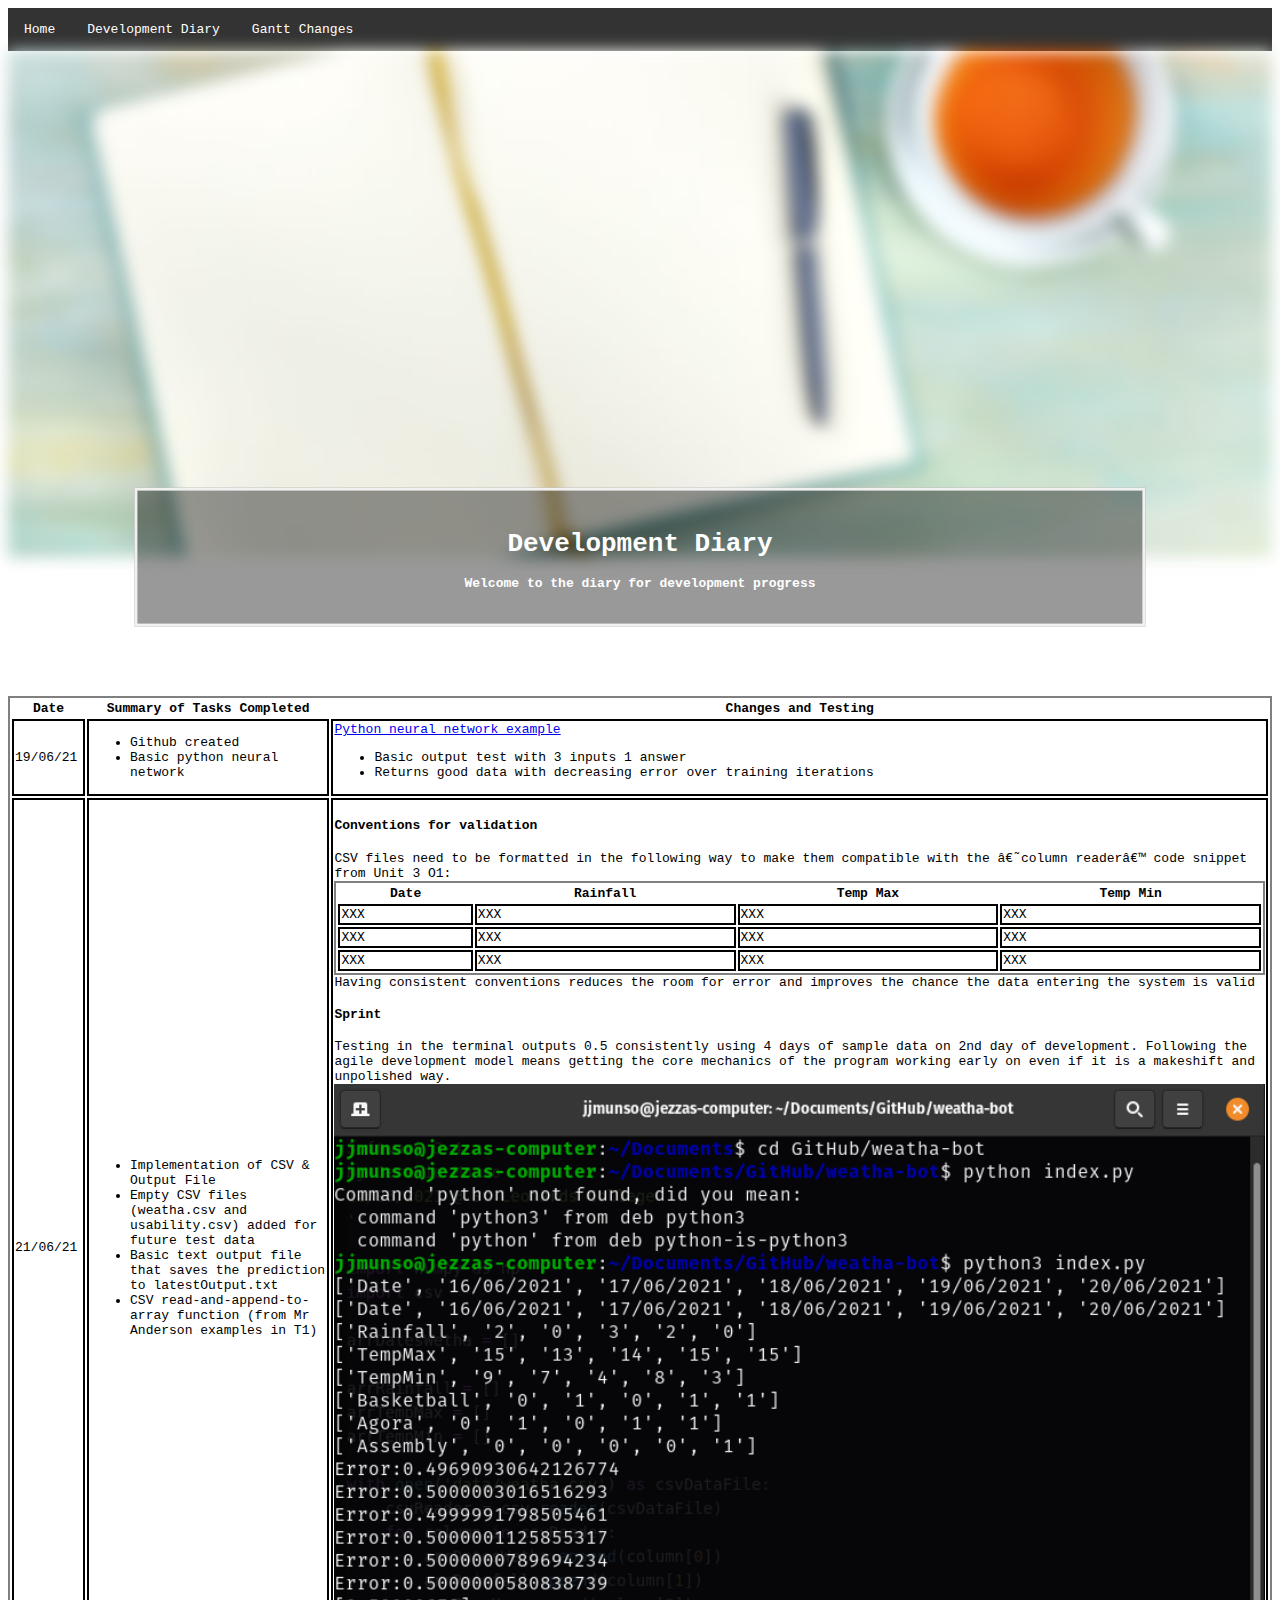
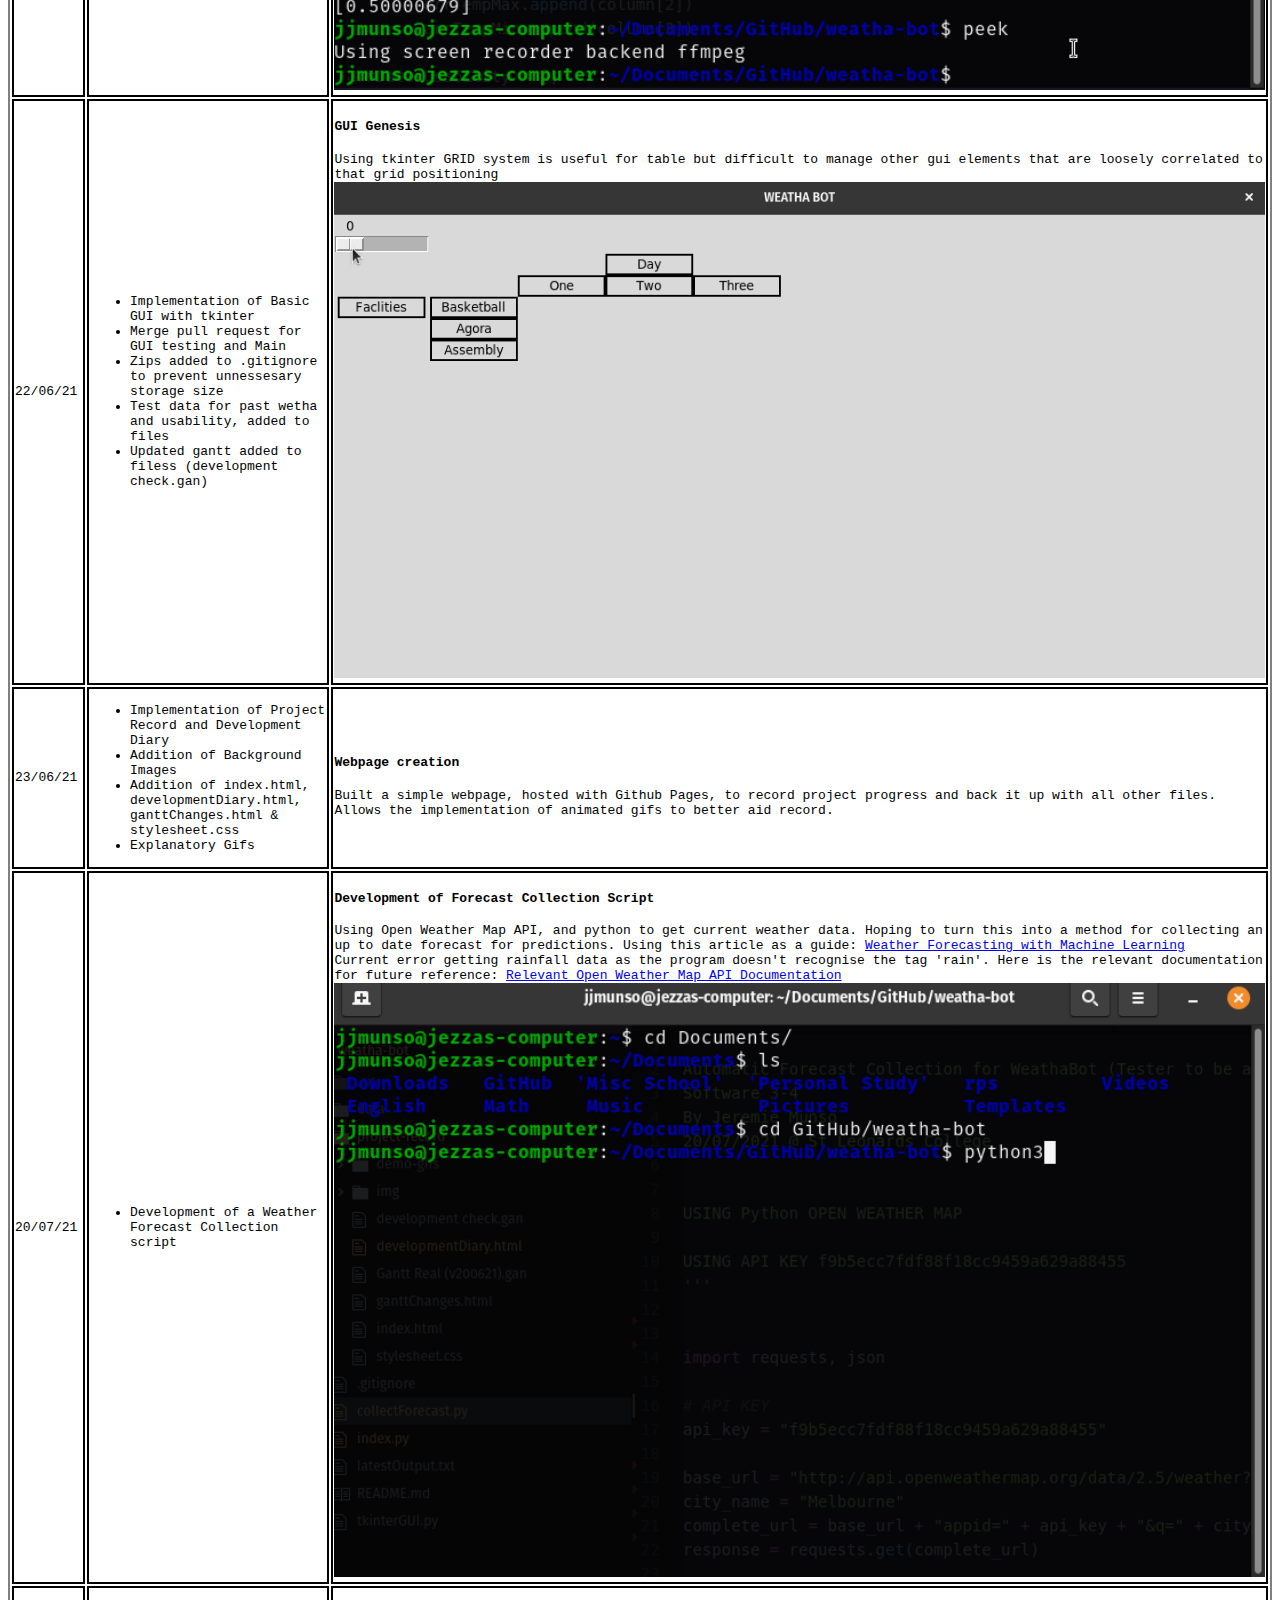
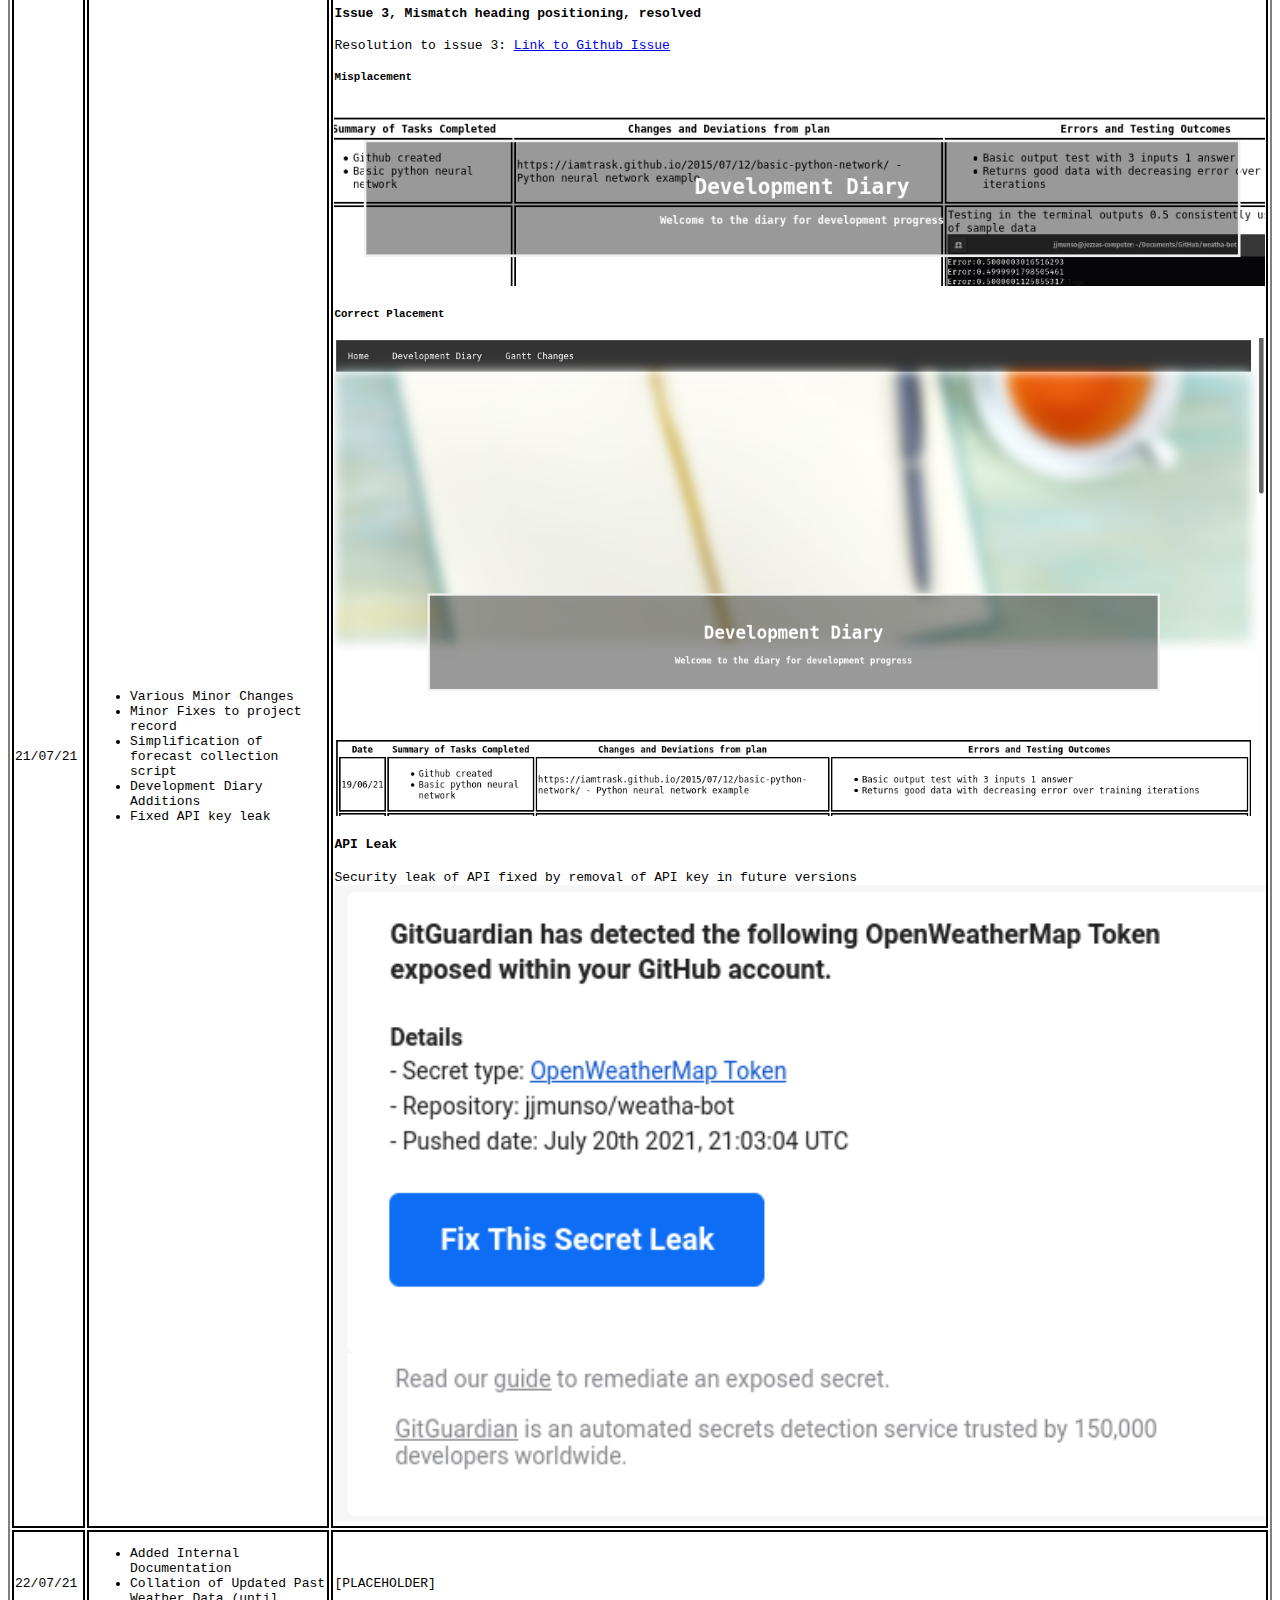
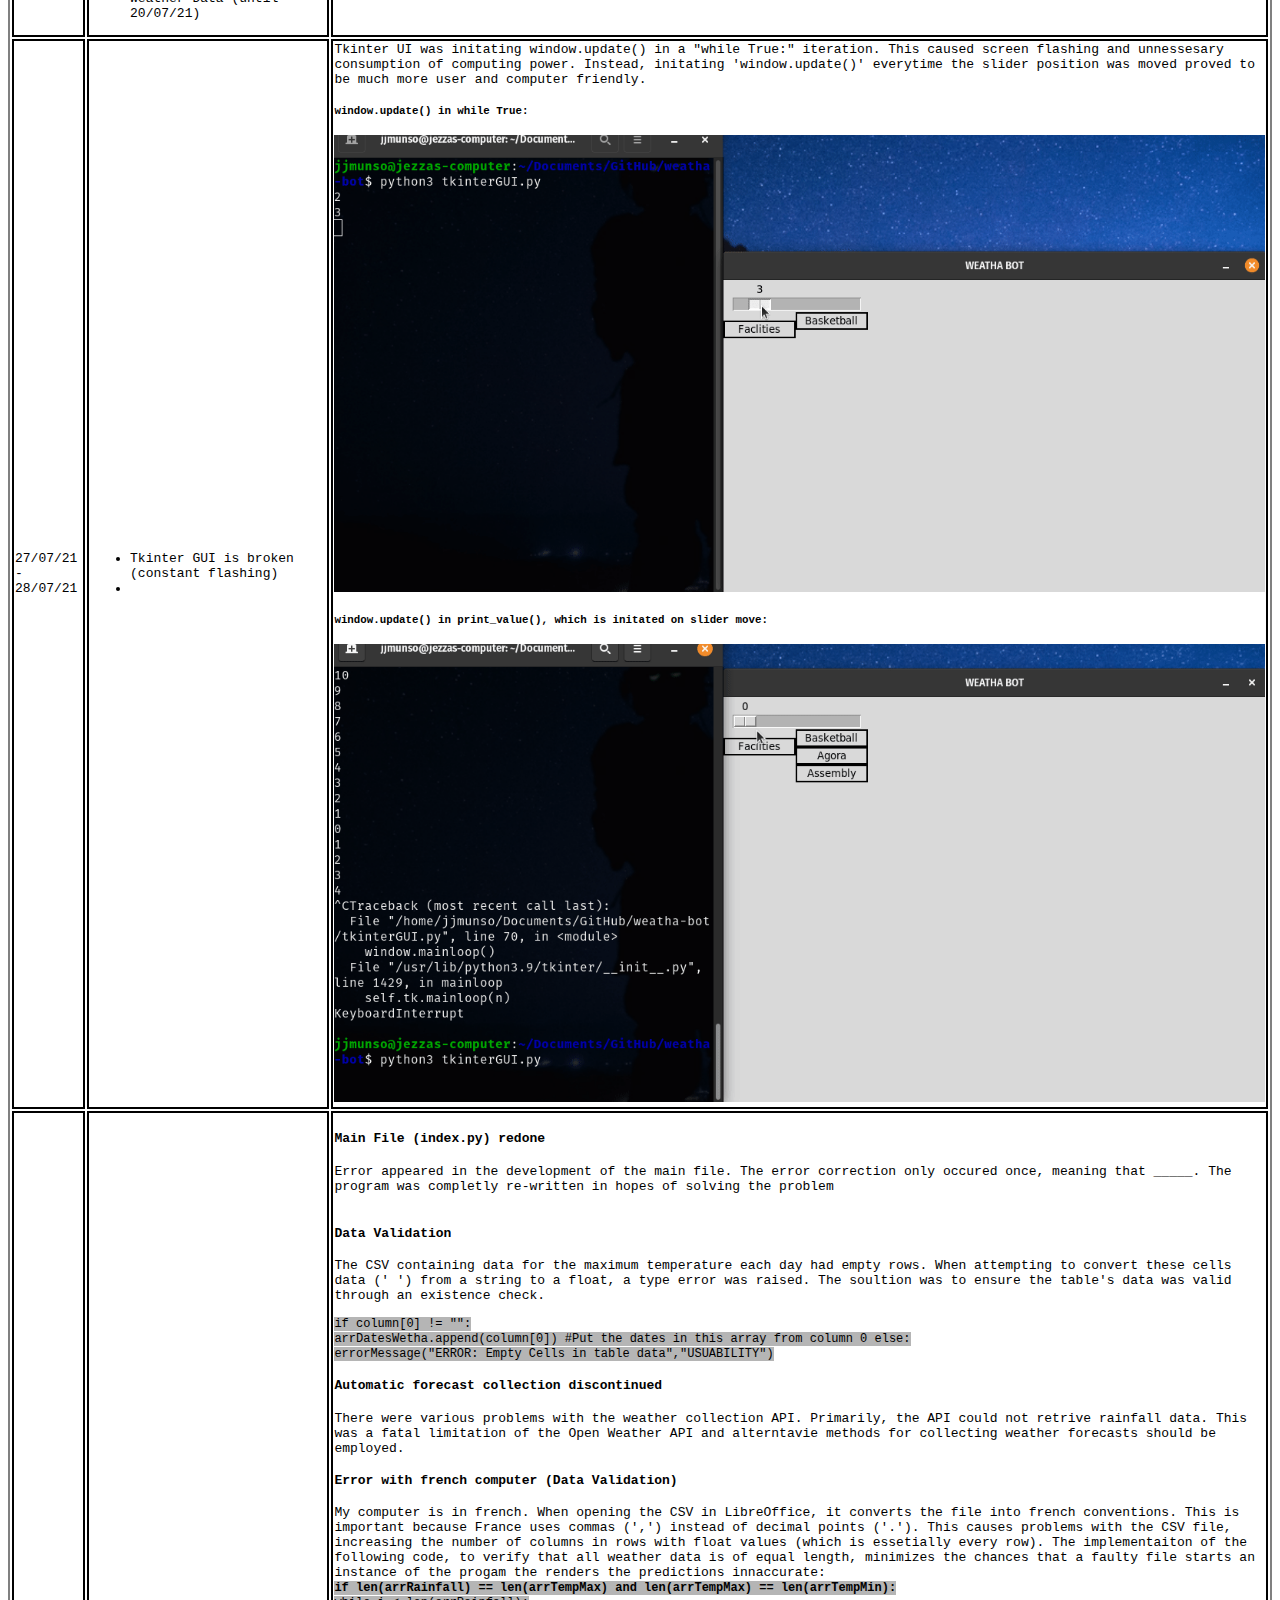
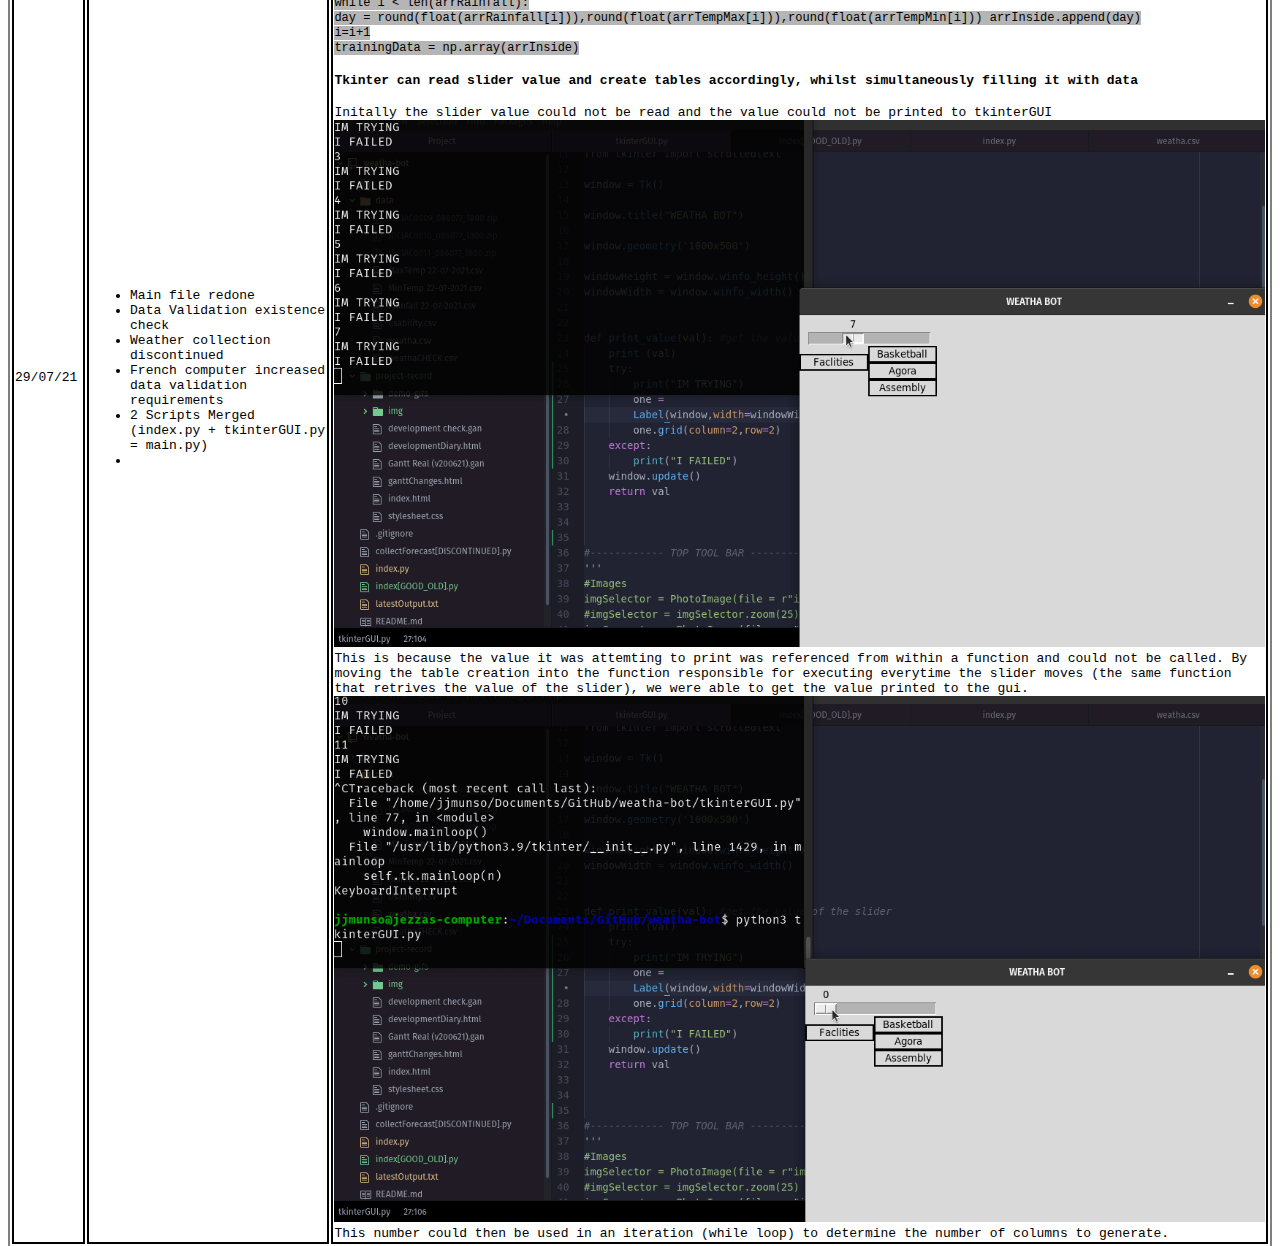
==== commit c7764a69: "I think its done :(" ====
--- a/project-record/developmentDiary.html
+++ b/project-record/developmentDiary.html
@@ -249,6 +249,14 @@
         		arrInside.append(day)<br>
         		i=i+1<br>
         trainingData = np.array(arrInside)</code>
+        <h4>Tkinter can read slider value and create tables accordingly, whilst simultaneously filling it with data</h4>
+        Initally the slider value could not be read and the value could not be printed to tkinterGUI
+        <img src="demo-gifs/I_FAILED.gif" alt="">
+        This is because the value it was attemting to print was referenced from within a function and could not be called. By moving the table creation into the function responsible for executing everytime the slider moves (the same function that retrives the value of the slider), we were able to get the value printed to the gui.
+        <img src="demo-gifs/I_SUCEED.gif" alt="">
+        This number could then be used in an iteration (while loop) to determine the number of columns to generate.
+        <img src="demo-gifs/FINAL.gif" alt="">
+
     </td>
    </td>
 </tr>
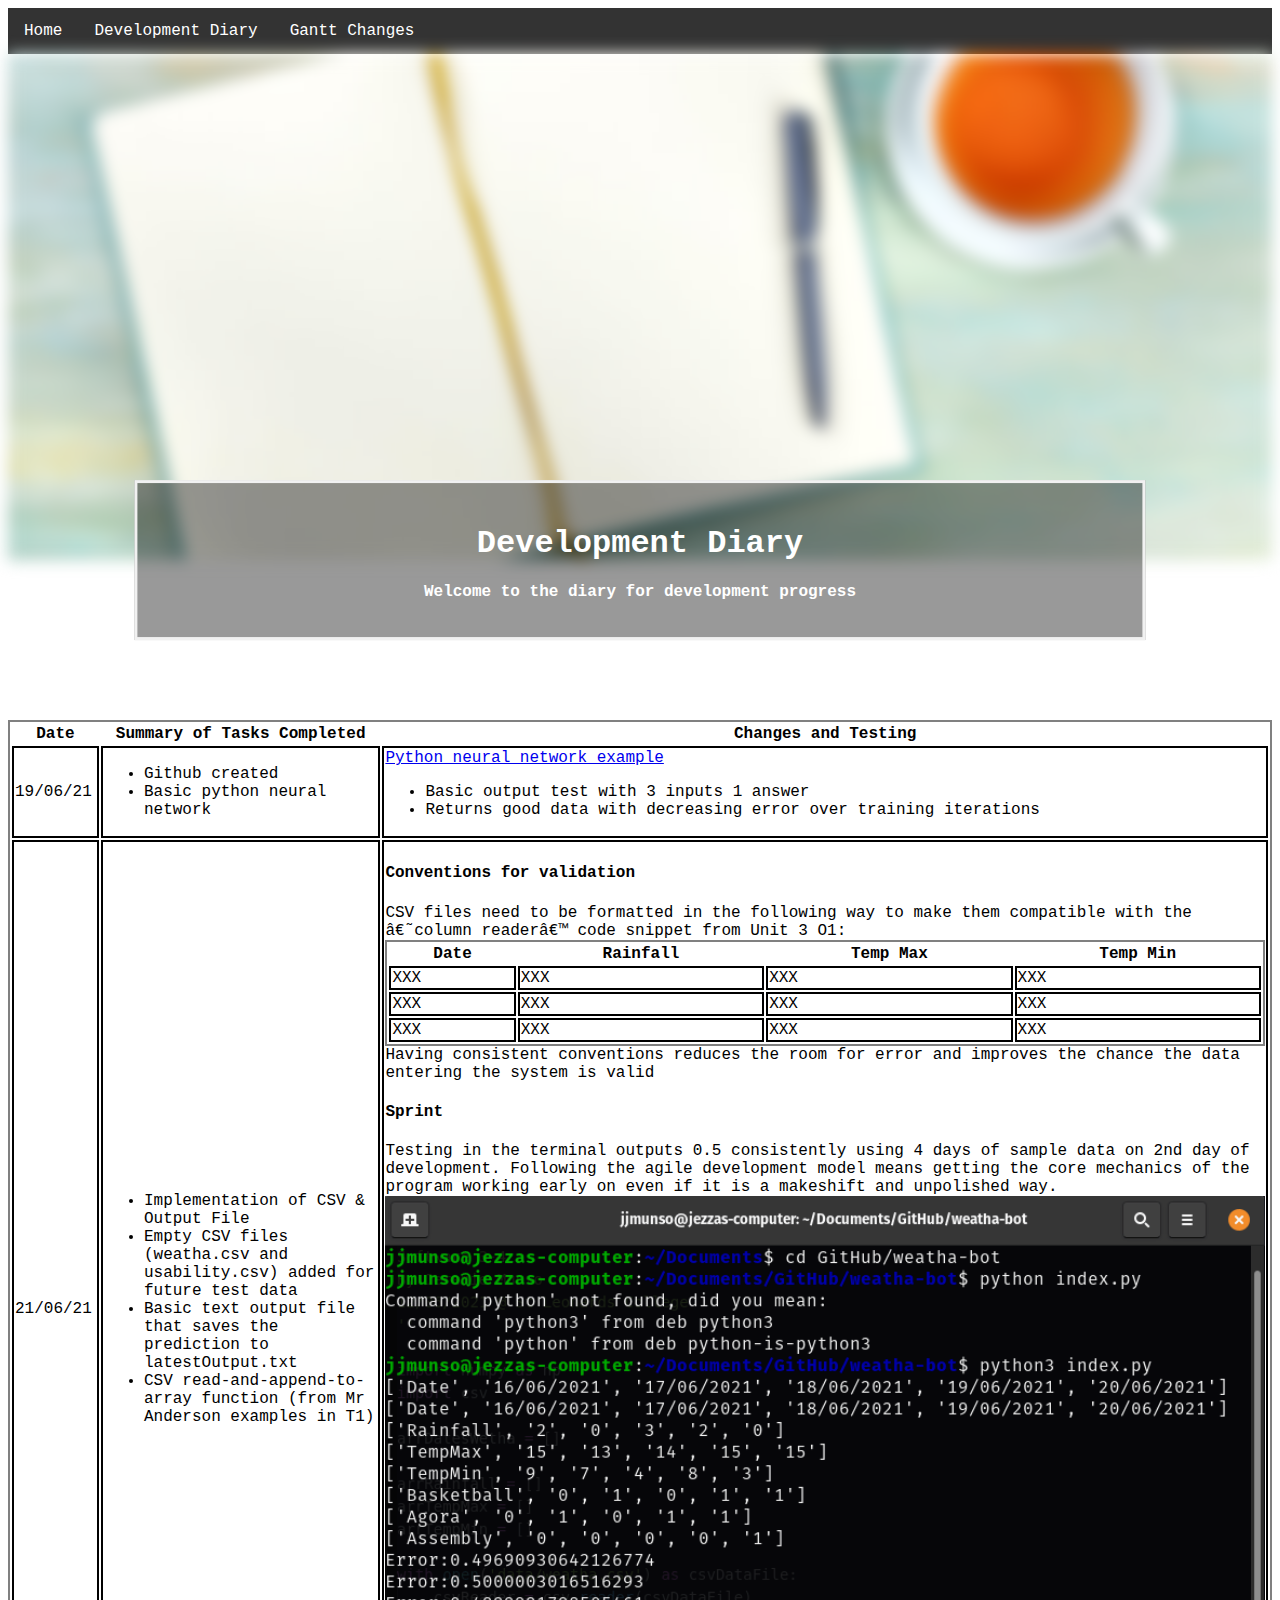
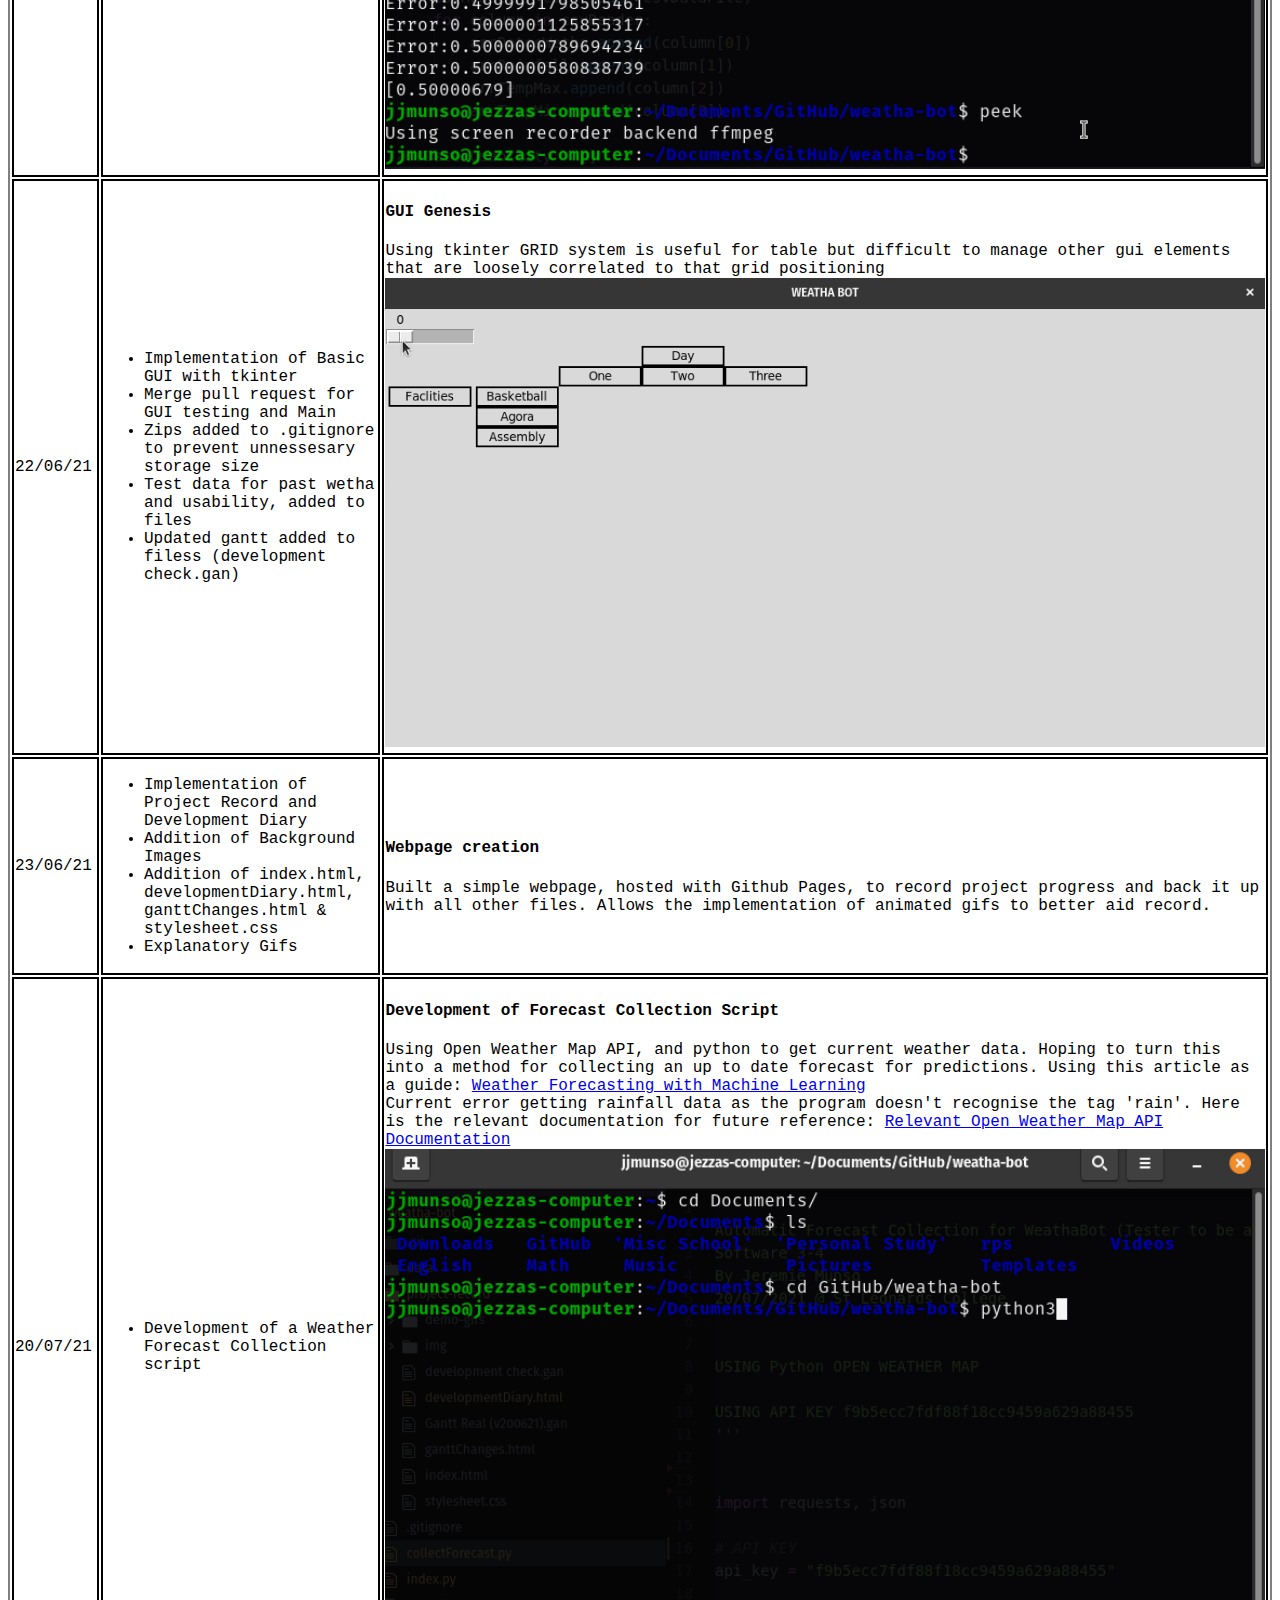
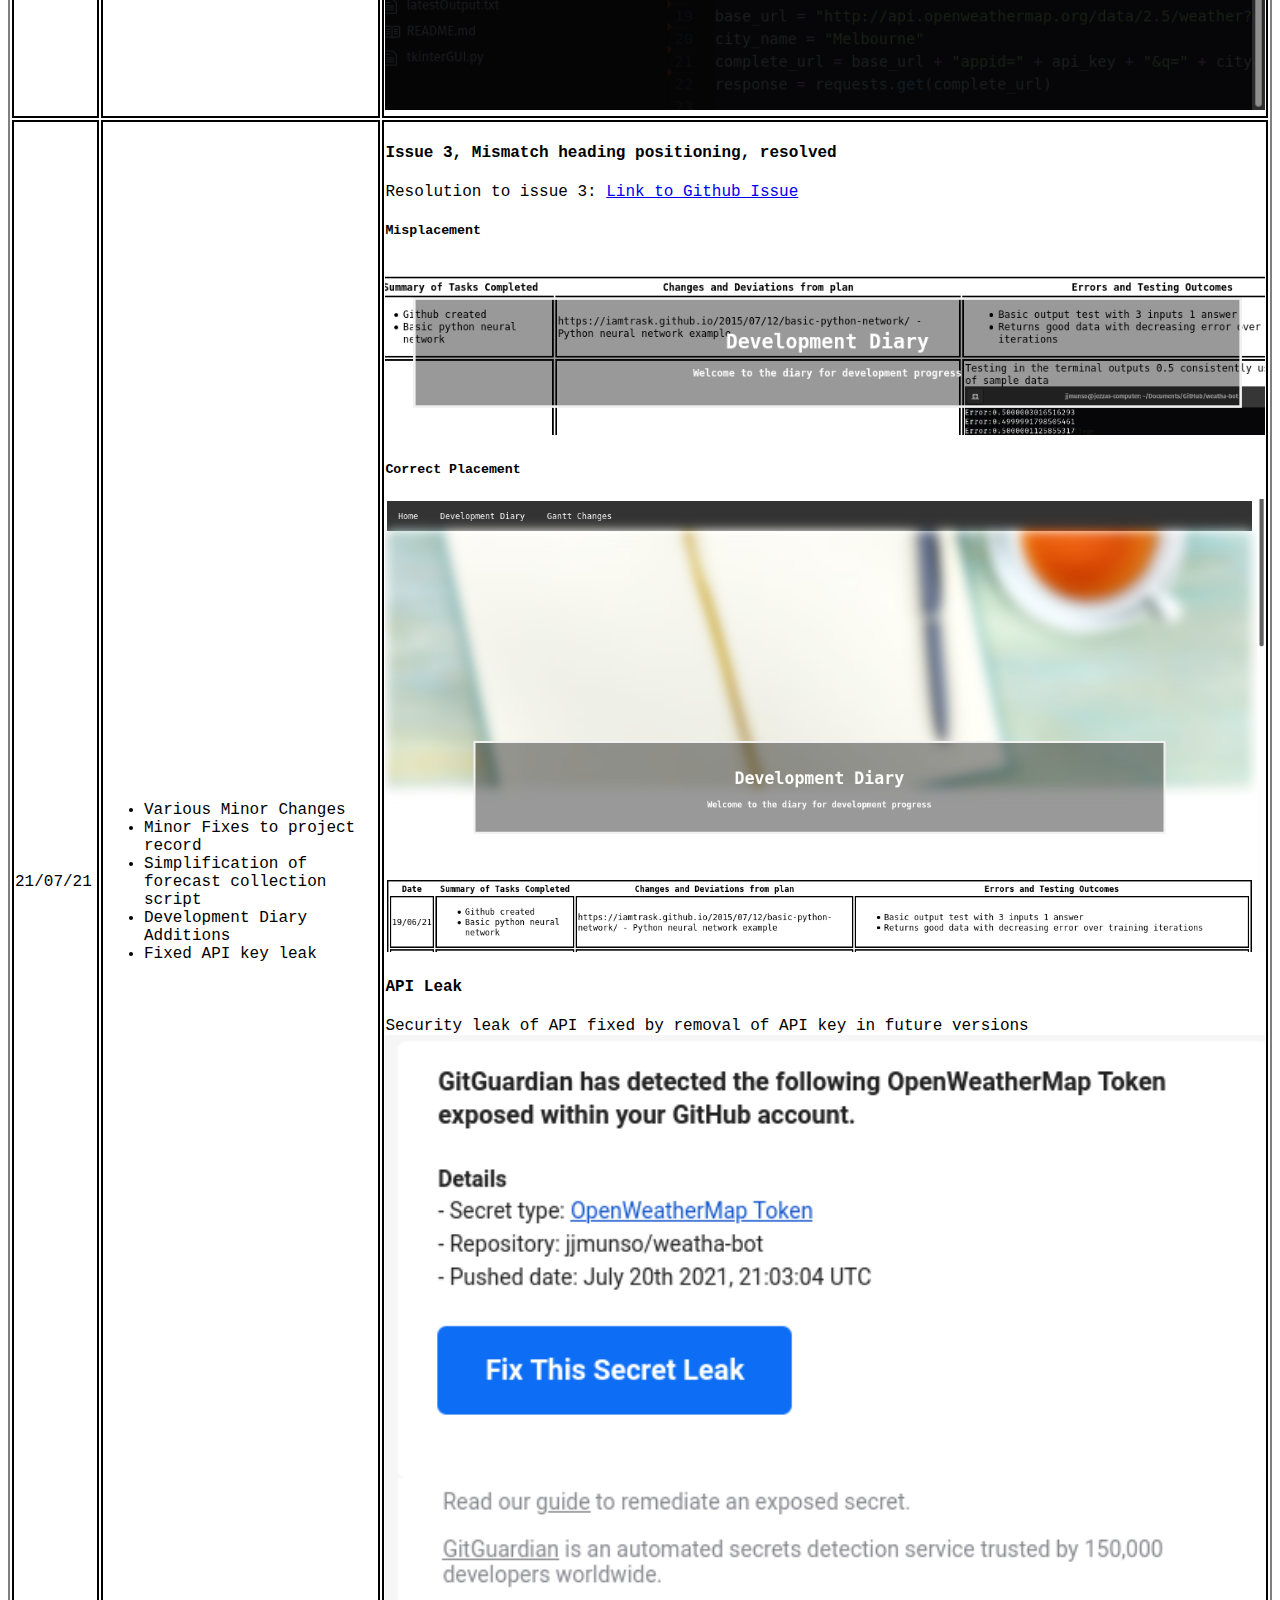
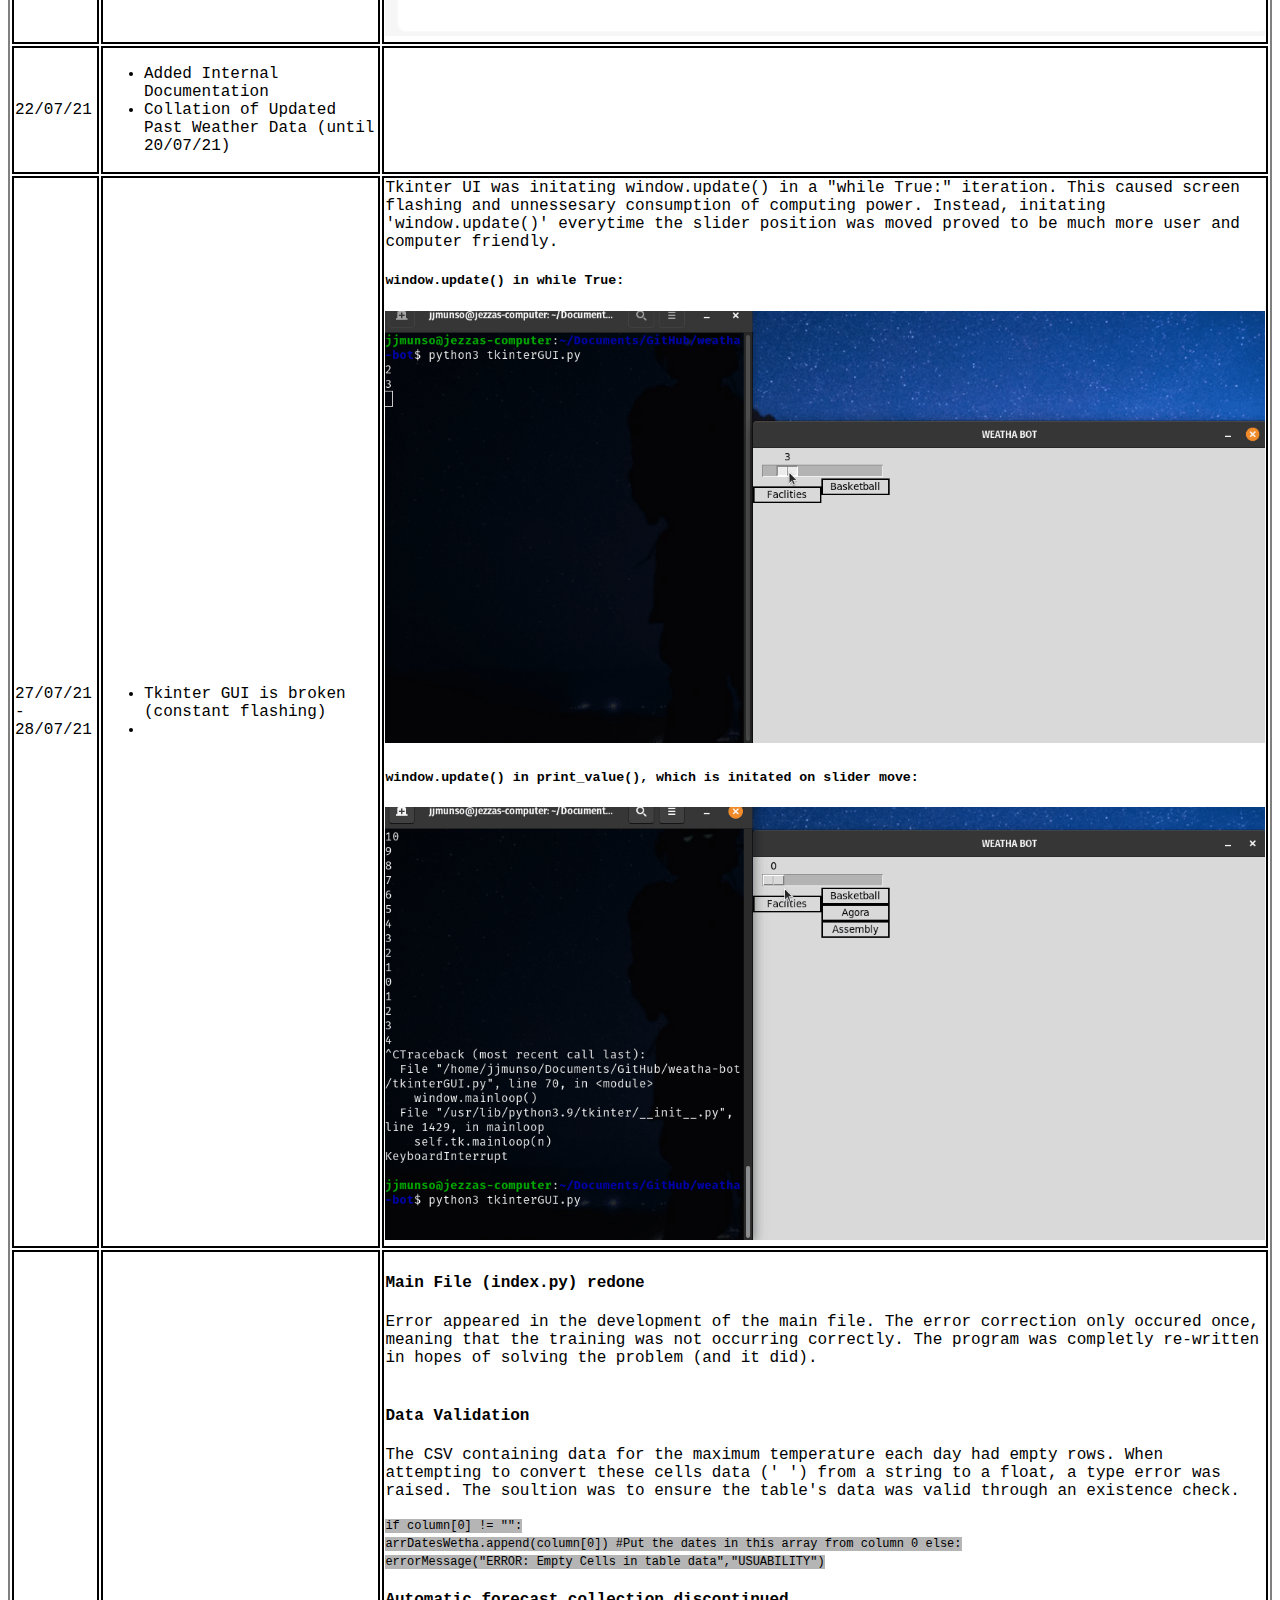
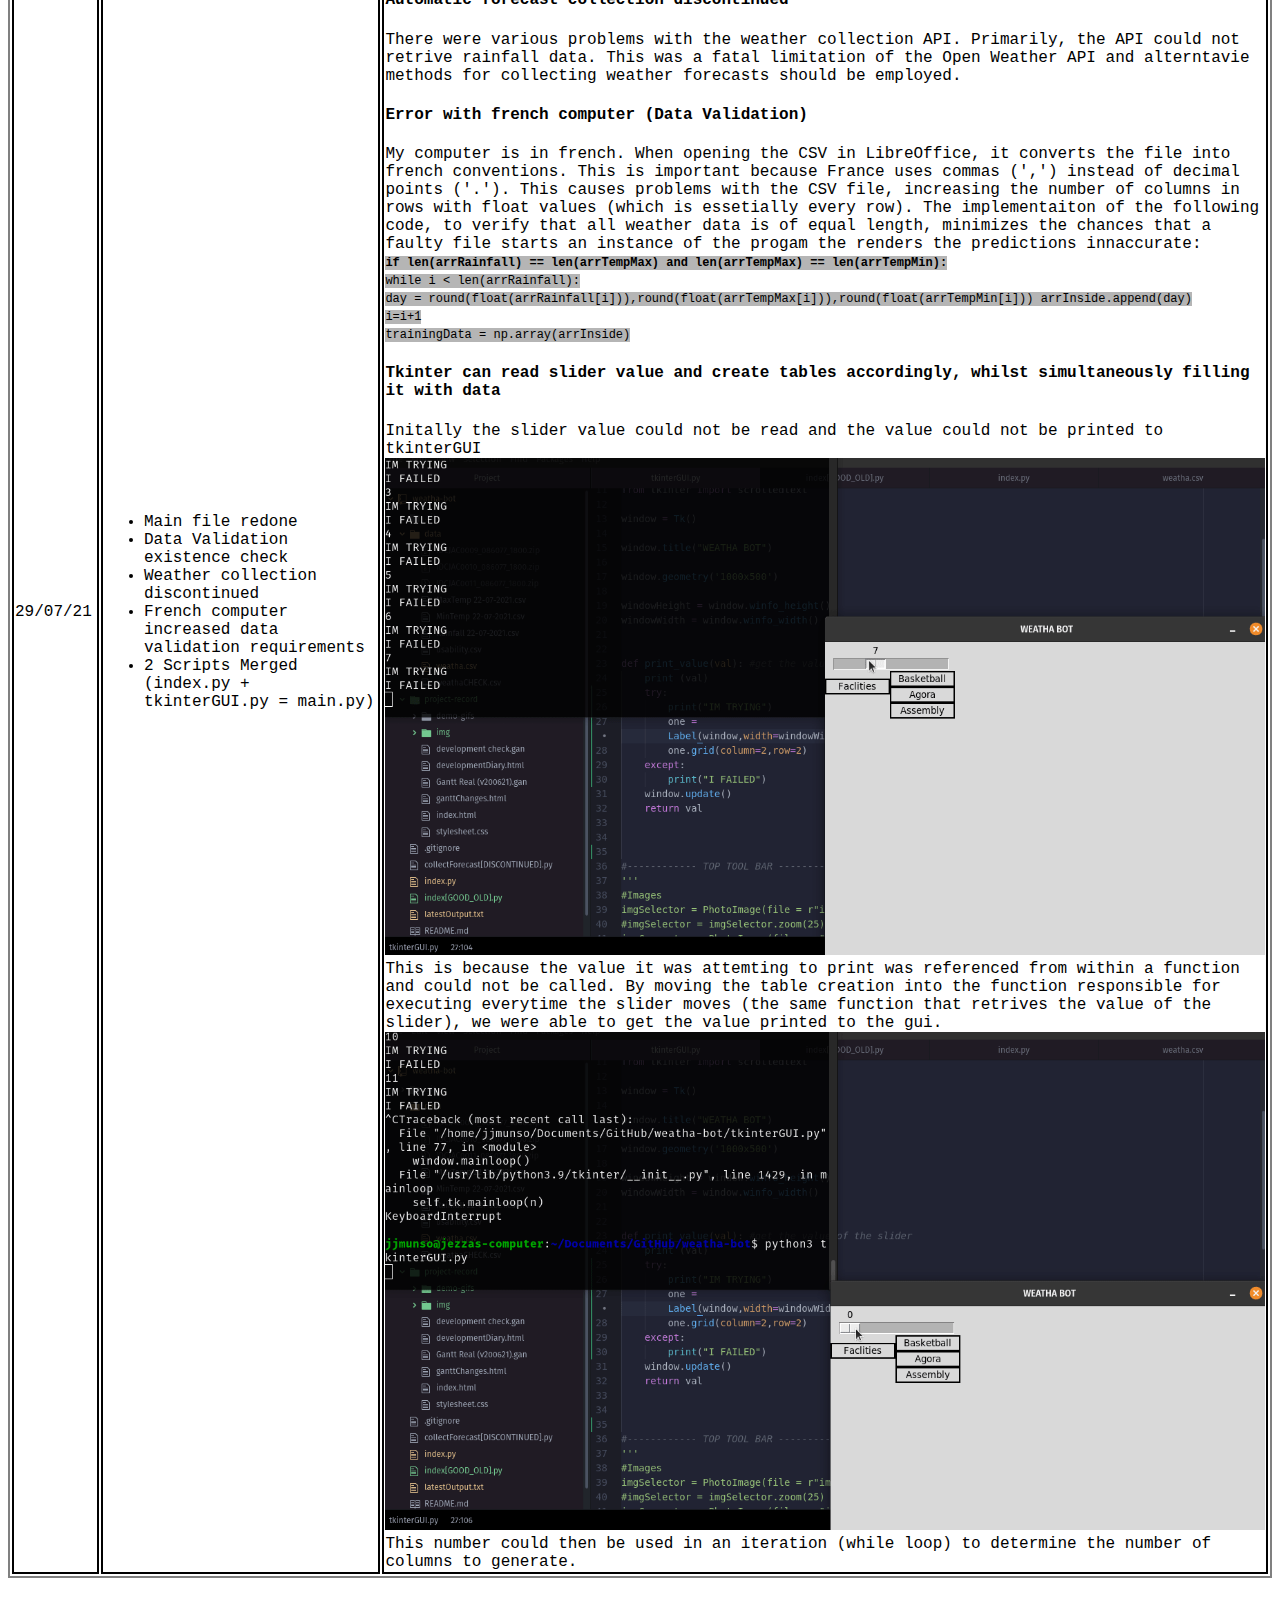
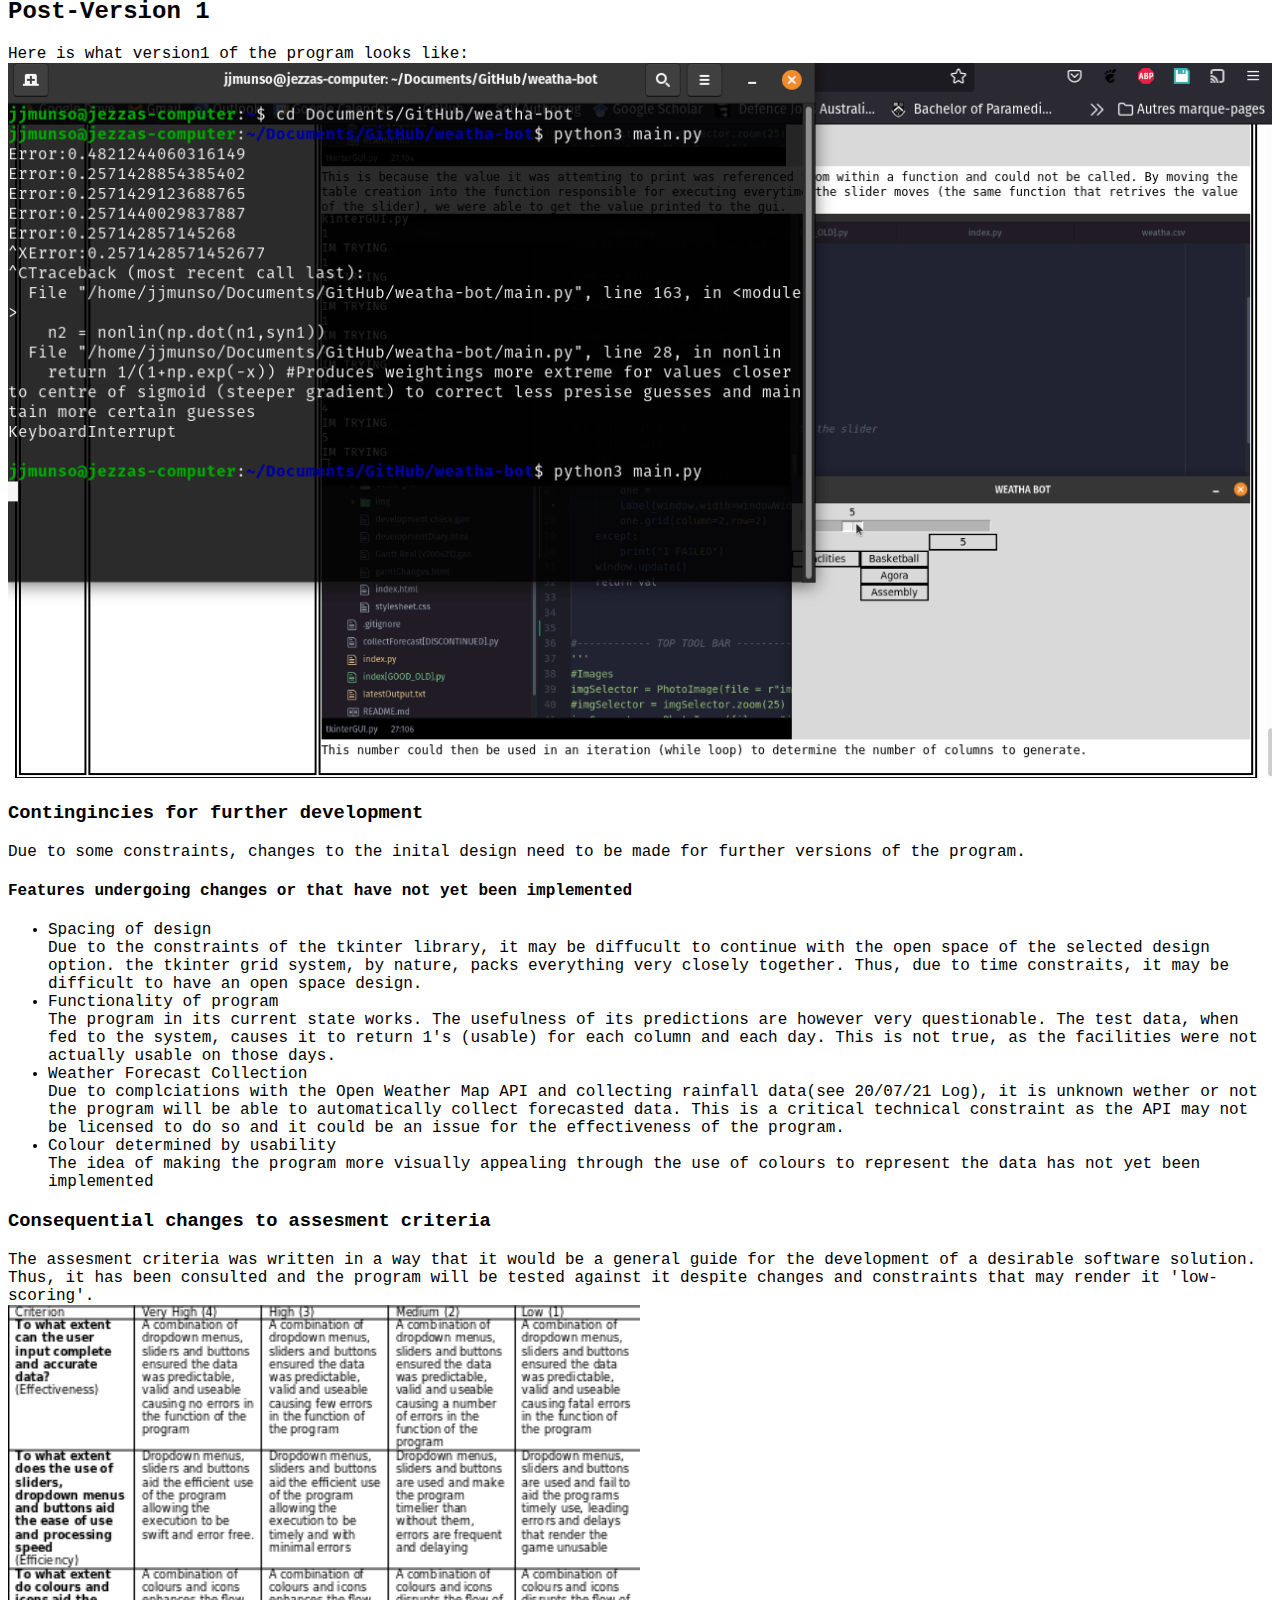
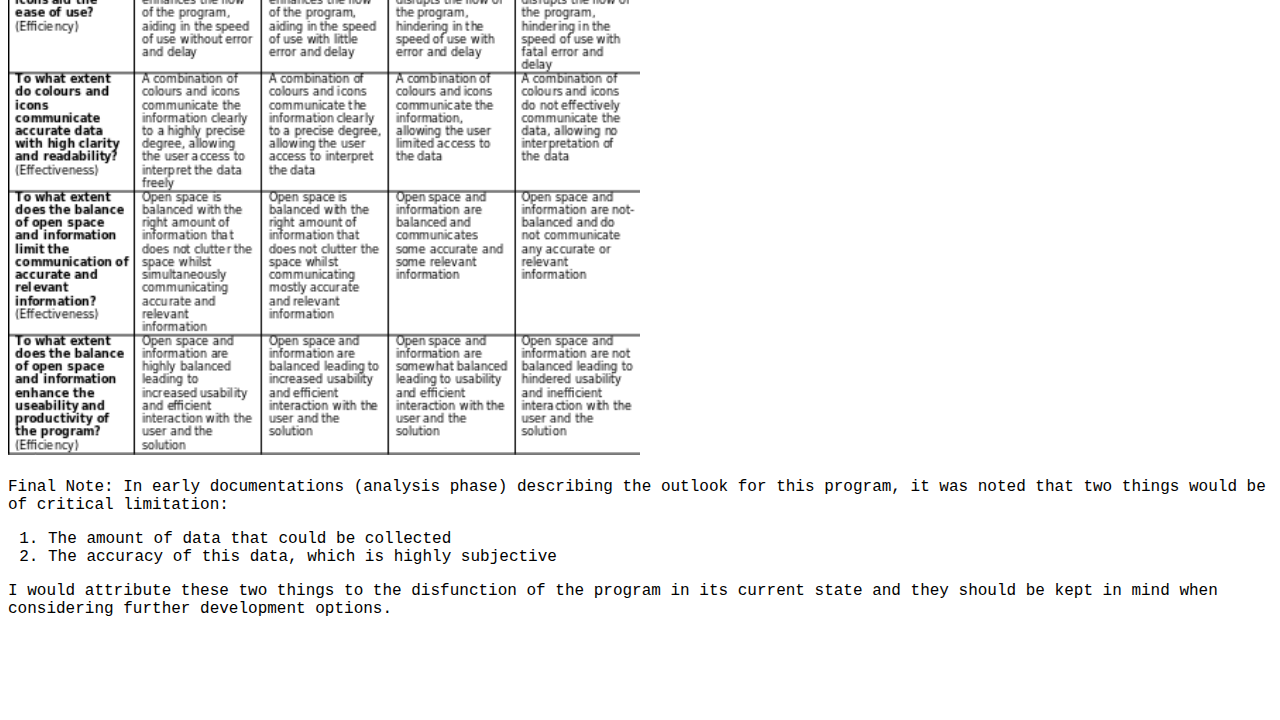
==== commit 280ff1d9: "BRING FORTH THE GIFT, THIS OFFERING SHALL PLEASE THE LORD ANDERSON" ====
--- a/project-record/developmentDiary.html
+++ b/project-record/developmentDiary.html
@@ -188,7 +188,6 @@
        </ul>
 
     <td>
-        [PLACEHOLDER]
     </td>
    </td>
 </tr>
@@ -223,12 +222,11 @@
            <li>Weather collection discontinued</li>
            <li>French computer increased data validation requirements</li>
            <li>2 Scripts Merged (index.py + tkinterGUI.py = main.py)</li>
-           <li></li>
        </ul>
 
     <td>
         <h4>Main File (index.py) redone</h4>
-        Error appeared in the development of the main file. The error correction only occured once, meaning that _____. The program was completly re-written in hopes of solving the problem
+        Error appeared in the development of the main file. The error correction only occured once, meaning that the training was not occurring correctly. The program was completly re-written in hopes of solving the problem (and it did).
         <br>
         <br>
         <h4>Data Validation</h4>
@@ -263,6 +261,41 @@
 </table>
 
 
+<h2>Post-Version 1</h2>
+
+Here is what version1 of the program looks like:
+<img src="demo-gifs/FINAL_GIF.gif" alt="">
+
+<h3>Contingincies for further development</h3>
+Due to some constraints, changes to the inital design need to be made for further versions of the program.
+<h4>Features undergoing changes or that have not yet been implemented</h4>
+<ul>
+    <li>Spacing of design</li>
+    Due to the constraints of the tkinter library, it may be diffucult to continue with the open space of the selected design option. the tkinter grid system, by nature, packs everything very closely together. Thus, due to time constraits, it may be difficult to have an open space design.
+    <li>Functionality of program</li>
+    The program in its current state works. The usefulness of its predictions are however very questionable. The test data, when fed to the system, causes it to return 1's (usable) for each column and each day. This is not true, as the facilities were not actually usable on those days.
+    <li>Weather Forecast Collection</li>
+    Due to complciations with the Open Weather Map API and collecting rainfall data(see 20/07/21 Log), it is unknown wether or not the program will be able to automatically collect forecasted data. This is a critical technical constraint as the API may not be licensed to do so and it could be an issue for the effectiveness of the program.
+    <li>Colour determined by usability</li>
+    The idea of making the program more visually appealing through the use of colours to represent the data has not yet been implemented
+</ul>
+
+<h3>Consequential changes to assesment criteria</h3>
+The assesment criteria was written in a way that it would be a general guide for the development of a desirable software solution. Thus, it has been consulted and the program will be tested against it despite changes and constraints that may render it 'low-scoring'.
+<br>
+<img src="img/design_criteria.png" alt="" style="width: 50%">
+<br><br>
+Final Note: In early documentations (analysis phase) describing the outlook for this program, it was noted that two things would be of critical limitation:
+<ol>
+    <li>The amount of data that could be collected</li>
+    <li>The accuracy of this data, which is highly subjective</li>
+</ol>
+I would attribute these two things to the disfunction of the program in its current state and they should be kept in mind when considering further development options.
+
+
+
+
+
 
 
 
--- a/project-record/stylesheet.css
+++ b/project-record/stylesheet.css
@@ -7,6 +7,7 @@
 
 body, html {
   height: 75%;
+  font-size: 16px;
 }
 
 * {
